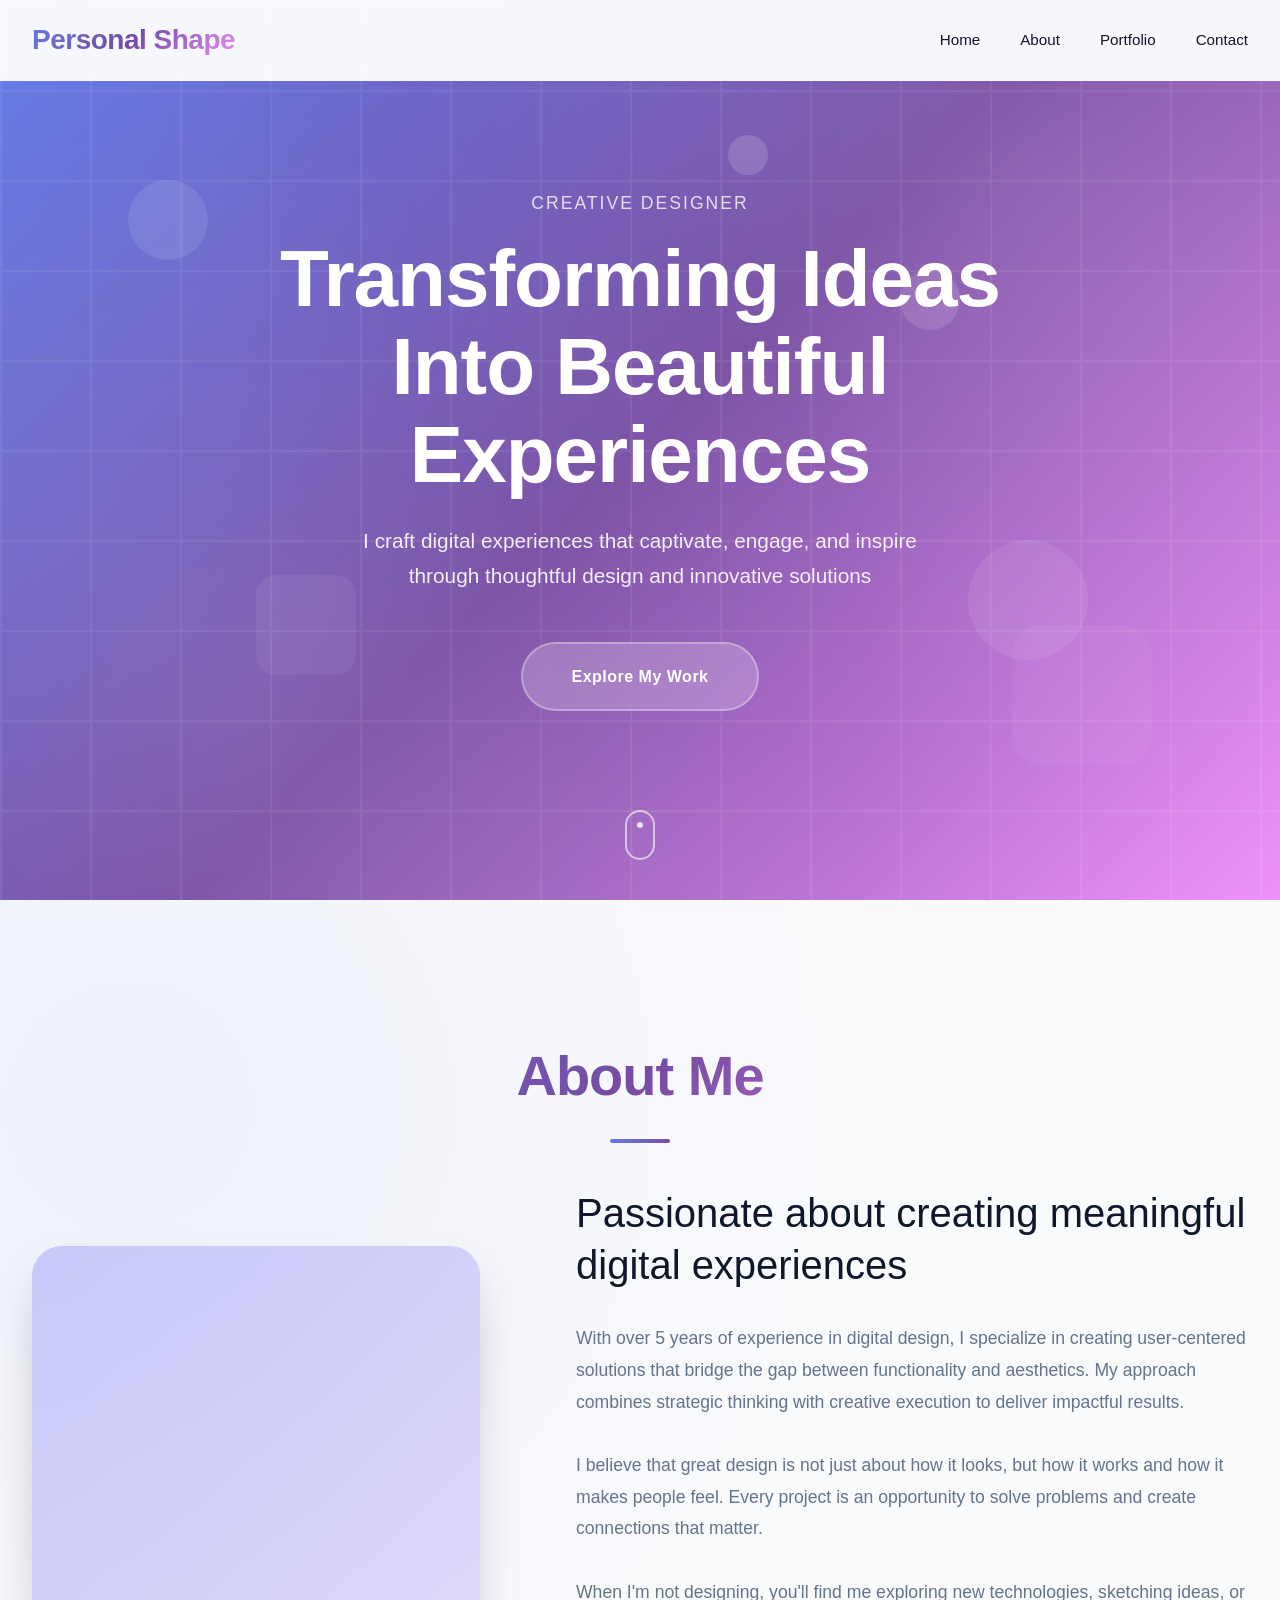
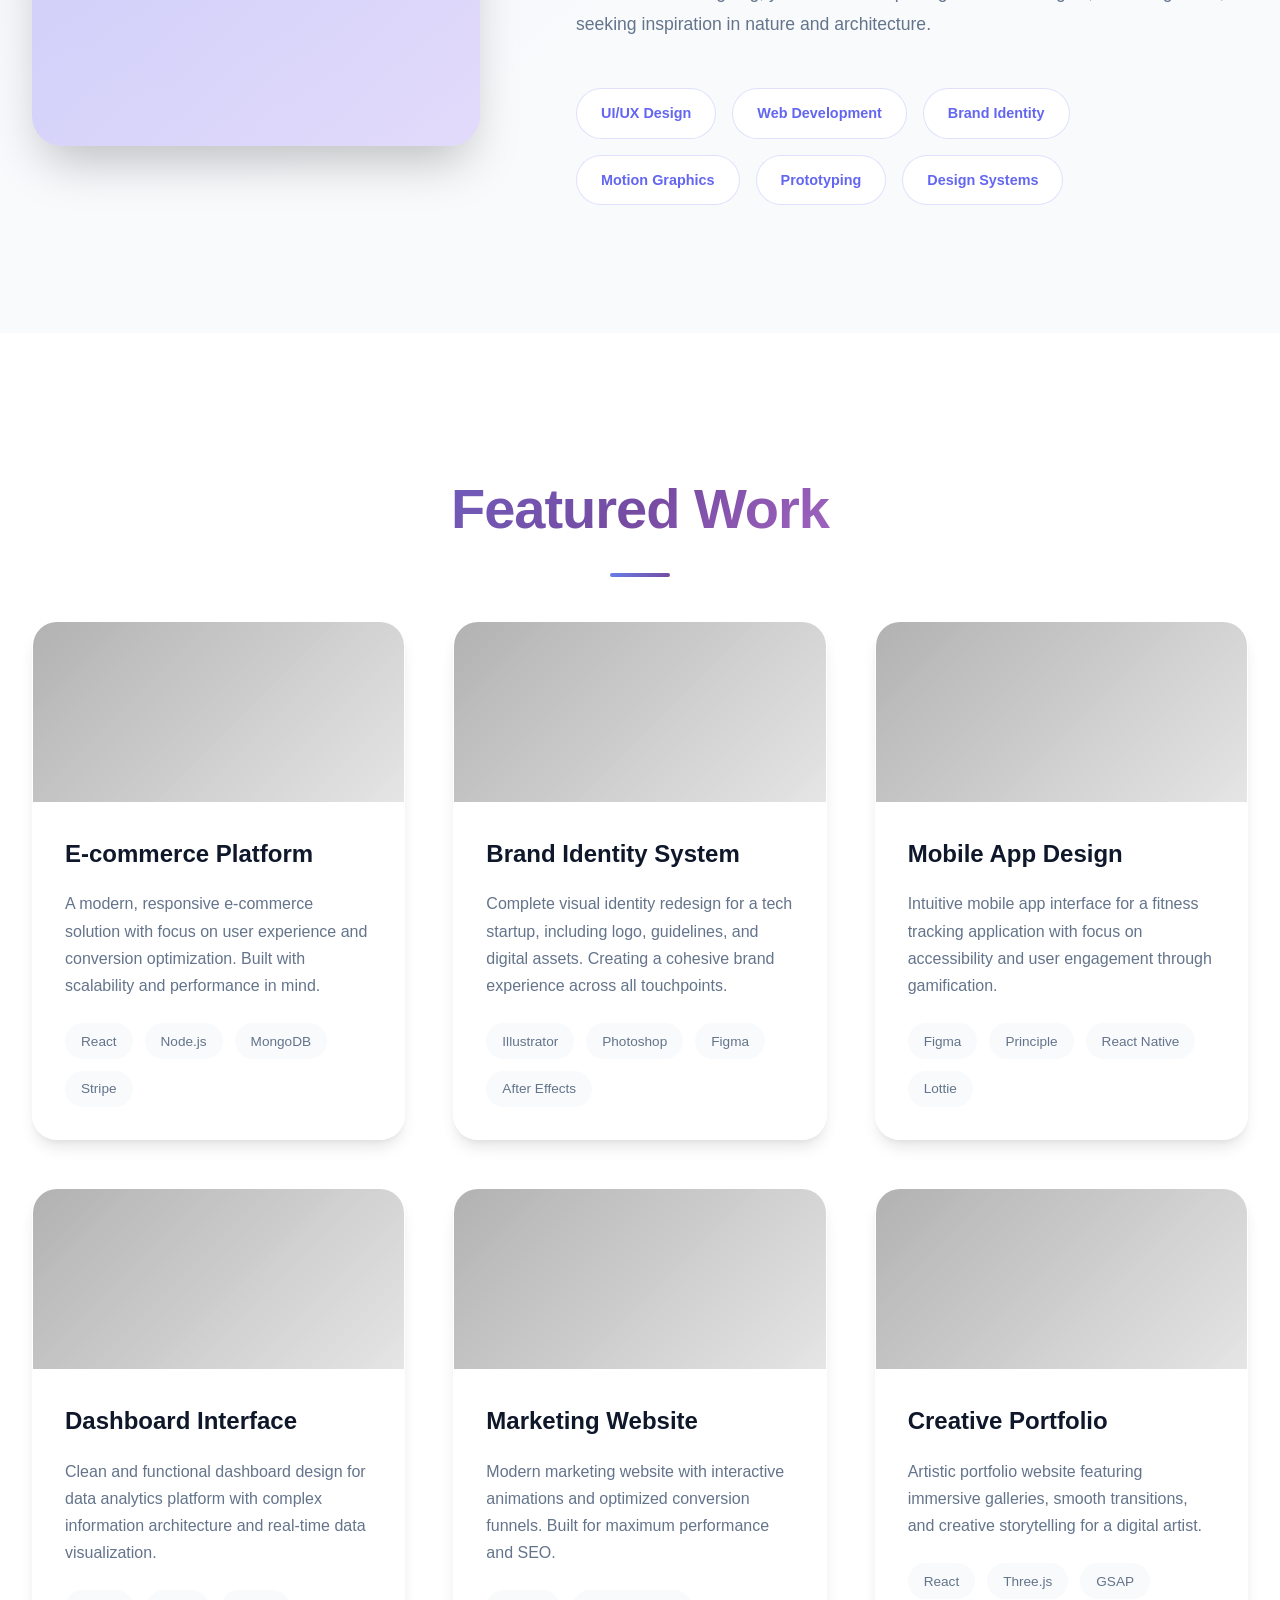
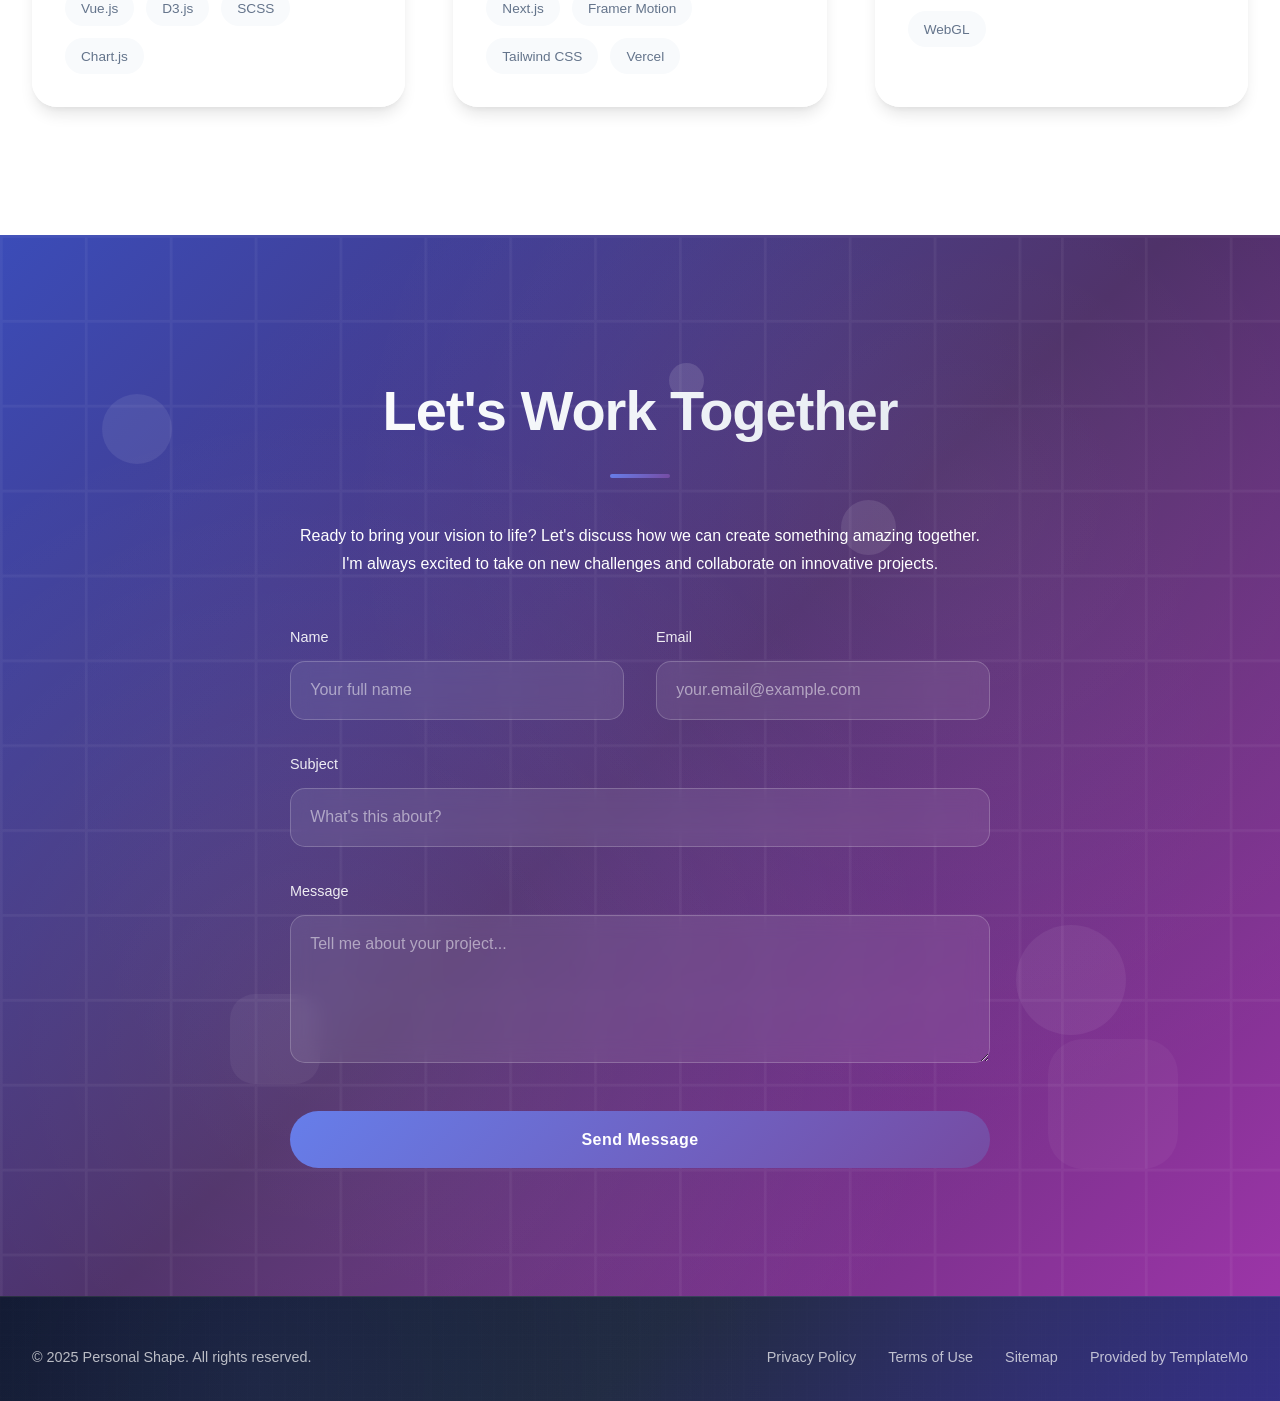
==== index.html @ 099c8a78 "UI Change" ====
<!DOCTYPE html>
<html lang="en">
<head>
    <meta charset="UTF-8">
    <meta name="viewport" content="width=device-width, initial-scale=1.0">
    <title>Personal Shape - Creative Designer</title>
    <link href="personal-style.css" rel="stylesheet">
</head>
<body>
    <!-- Navigation -->
    <nav id="navbar">
        <div class="nav-container">
            <div class="logo">Personal Shape</div>
            <ul class="nav-links">
                <li><a href="#home">Home</a></li>
                <li><a href="#about">About</a></li>
                <li><a href="#portfolio">Portfolio</a></li>
                <li><a href="#contact">Contact</a></li>
            </ul>
            <div class="mobile-menu-toggle" id="mobileMenuToggle">
                <div class="hamburger"></div>
                <div class="hamburger"></div>
                <div class="hamburger"></div>
            </div>
        </div>
    </nav>

    <!-- Mobile Menu -->
    <div class="mobile-menu" id="mobileMenu">
        <ul class="mobile-nav-links">
            <li><a href="#home">Home</a></li>
            <li><a href="#about">About</a></li>
            <li><a href="#portfolio">Portfolio</a></li>
            <li><a href="#contact">Contact</a></li>
        </ul>
    </div>

    <!-- Hero Section -->
    <section id="home" class="hero">
        <div class="floating-shapes">
            <div class="shape shape-1"></div>
            <div class="shape shape-2"></div>
            <div class="shape shape-3"></div>
            <div class="shape shape-4"></div>
            <div class="shape shape-5"></div>
            <div class="shape shape-6"></div>
        </div>
        <div class="hero-content">
            <div class="hero-subtitle">Creative Designer</div>
            <h1>Transforming Ideas Into Beautiful Experiences</h1>
            <p class="subtitle">I craft digital experiences that captivate, engage, and inspire through thoughtful design and innovative solutions</p>
            <a href="#portfolio" class="cta-button">Explore My Work</a>
        </div>
        <div class="scroll-indicator" onclick="document.getElementById('about').scrollIntoView()"></div>
    </section>

    <!-- About Section -->
    <section id="about" class="about">
        <div class="container">
            <h2 class="section-title fade-in">About Me</h2>
            <div class="about-content">
                <div class="about-image slide-in-left"></div>
                <div class="about-text slide-in-right">
                    <h3>Passionate about creating meaningful digital experiences</h3>
                    <p>With over 5 years of experience in digital design, I specialize in creating user-centered solutions that bridge the gap between functionality and aesthetics. My approach combines strategic thinking with creative execution to deliver impactful results.</p>
                    <p>I believe that great design is not just about how it looks, but how it works and how it makes people feel. Every project is an opportunity to solve problems and create connections that matter.</p>
                    <p>When I'm not designing, you'll find me exploring new technologies, sketching ideas, or seeking inspiration in nature and architecture.</p>
                    <div class="skills">
                        <span class="skill-tag">UI/UX Design</span>
                        <span class="skill-tag">Web Development</span>
                        <span class="skill-tag">Brand Identity</span>
                        <span class="skill-tag">Motion Graphics</span>
                        <span class="skill-tag">Prototyping</span>
                        <span class="skill-tag">Design Systems</span>
                    </div>
                </div>
            </div>
        </div>
    </section>

    <!-- Portfolio Section -->
    <section id="portfolio" class="portfolio">
        <div class="container">
            <h2 class="section-title fade-in">Featured Work</h2>
            <div class="portfolio-grid">
                <div class="portfolio-item">
                    <div class="portfolio-image"></div>
                    <div class="portfolio-content">
                        <h4>E-commerce Platform</h4>
                        <p>A modern, responsive e-commerce solution with focus on user experience and conversion optimization. Built with scalability and performance in mind.</p>
                        <div class="portfolio-tech">
                            <span class="tech-tag">React</span>
                            <span class="tech-tag">Node.js</span>
                            <span class="tech-tag">MongoDB</span>
                            <span class="tech-tag">Stripe</span>
                        </div>
                    </div>
                </div>
                <div class="portfolio-item">
                    <div class="portfolio-image"></div>
                    <div class="portfolio-content">
                        <h4>Brand Identity System</h4>
                        <p>Complete visual identity redesign for a tech startup, including logo, guidelines, and digital assets. Creating a cohesive brand experience across all touchpoints.</p>
                        <div class="portfolio-tech">
                            <span class="tech-tag">Illustrator</span>
                            <span class="tech-tag">Photoshop</span>
                            <span class="tech-tag">Figma</span>
                            <span class="tech-tag">After Effects</span>
                        </div>
                    </div>
                </div>
                <div class="portfolio-item">
                    <div class="portfolio-image"></div>
                    <div class="portfolio-content">
                        <h4>Mobile App Design</h4>
                        <p>Intuitive mobile app interface for a fitness tracking application with focus on accessibility and user engagement through gamification.</p>
                        <div class="portfolio-tech">
                            <span class="tech-tag">Figma</span>
                            <span class="tech-tag">Principle</span>
                            <span class="tech-tag">React Native</span>
                            <span class="tech-tag">Lottie</span>
                        </div>
                    </div>
                </div>
                <div class="portfolio-item">
                    <div class="portfolio-image"></div>
                    <div class="portfolio-content">
                        <h4>Dashboard Interface</h4>
                        <p>Clean and functional dashboard design for data analytics platform with complex information architecture and real-time data visualization.</p>
                        <div class="portfolio-tech">
                            <span class="tech-tag">Vue.js</span>
                            <span class="tech-tag">D3.js</span>
                            <span class="tech-tag">SCSS</span>
                            <span class="tech-tag">Chart.js</span>
                        </div>
                    </div>
                </div>
                <div class="portfolio-item">
                    <div class="portfolio-image"></div>
                    <div class="portfolio-content">
                        <h4>Marketing Website</h4>
                        <p>Modern marketing website with interactive animations and optimized conversion funnels. Built for maximum performance and SEO.</p>
                        <div class="portfolio-tech">
                            <span class="tech-tag">Next.js</span>
                            <span class="tech-tag">Framer Motion</span>
                            <span class="tech-tag">Tailwind CSS</span>
                            <span class="tech-tag">Vercel</span>
                        </div>
                    </div>
                </div>
                <div class="portfolio-item">
                    <div class="portfolio-image"></div>
                    <div class="portfolio-content">
                        <h4>Creative Portfolio</h4>
                        <p>Artistic portfolio website featuring immersive galleries, smooth transitions, and creative storytelling for a digital artist.</p>
                        <div class="portfolio-tech">
                            <span class="tech-tag">React</span>
                            <span class="tech-tag">Three.js</span>
                            <span class="tech-tag">GSAP</span>
                            <span class="tech-tag">WebGL</span>
                        </div>
                    </div>
                </div>
            </div>
        </div>
    </section>

    <!-- Contact Section -->
    <section id="contact" class="contact">
        <div class="contact-floating-shapes">
            <div class="contact-shape contact-shape-1"></div>
            <div class="contact-shape contact-shape-2"></div>
            <div class="contact-shape contact-shape-3"></div>
            <div class="contact-shape contact-shape-4"></div>
            <div class="contact-shape contact-shape-5"></div>
            <div class="contact-shape contact-shape-6"></div>
        </div>
        <div class="container">
            <div class="contact-content">
                <h2 class="section-title fade-in">Let's Work Together</h2>
                <p class="fade-in">Ready to bring your vision to life? Let's discuss how we can create something amazing together. I'm always excited to take on new challenges and collaborate on innovative projects.</p>
                <form class="contact-form fade-in">
                    <div class="form-row">
                        <div class="form-group">
                            <label for="name">Name</label>
                            <input type="text" id="name" name="name" placeholder="Your full name" required>
                        </div>
                        <div class="form-group">
                            <label for="email">Email</label>
                            <input type="email" id="email" name="email" placeholder="your.email@example.com" required>
                        </div>
                    </div>
                    <div class="form-group">
                        <label for="subject">Subject</label>
                        <input type="text" id="subject" name="subject" placeholder="What's this about?" required>
                    </div>
                    <div class="form-group">
                        <label for="message">Message</label>
                        <textarea id="message" name="message" rows="6" placeholder="Tell me about your project..." required></textarea>
                    </div>
                    <button type="submit" class="submit-btn">Send Message</button>
                </form>
            </div>
        </div>
    </section>

    <!-- Footer -->
    <footer class="footer">
        <div class="container">
            <div class="footer-content">
                <div class="footer-left">
                    <p>&copy; 2025 Personal Shape. All rights reserved.</p>
                </div>
                <div class="footer-right">
                    <a href="#privacy">Privacy Policy</a>
                    <a href="#terms">Terms of Use</a>
                    <a href="#sitemap">Sitemap</a>
                    <a href="https://templatemo.com" target="_blank" rel="noopener nofollow">Provided by TemplateMo</a>
                </div>
            </div>
        </div>
    </footer>

<script src="personal-javascripts.js"></script>

</body>
</html>
---- personal-style.css ----
@charset "utf-8";
/* CSS Document */

        * {
            margin: 0;
            padding: 0;
            box-sizing: border-box;
        }

        /* Footer */
        .footer {
            background: linear-gradient(135deg, #0f172a 0%, #1e293b 50%, #312e81 100%);
            color: var(--text-light);
            padding: 3rem 0 2rem;
            border-top: 1px solid rgba(255, 255, 255, 0.1);
            position: relative;
            overflow: hidden;
        }

        .footer::before {
            content: '';
            position: absolute;
            top: 0;
            left: 0;
            right: 0;
            bottom: 0;
            background: url('data:image/svg+xml,<svg xmlns="http://www.w3.org/2000/svg" viewBox="0 0 100 100"><defs><pattern id="footer-grid" width="12" height="12" patternUnits="userSpaceOnUse"><path d="M 12 0 L 0 0 0 12" fill="none" stroke="rgba(255,255,255,0.05)" stroke-width="0.5"/></pattern></defs><rect width="100" height="100" fill="url(%23footer-grid)"/></svg>');
            opacity: 0.4;
        }

        .footer::after {
            content: '';
            position: absolute;
            top: 0;
            left: 0;
            right: 0;
            bottom: 0;
            background: radial-gradient(circle at 20% 80%, rgba(99, 102, 241, 0.1) 0%, transparent 50%),
                        radial-gradient(circle at 80% 20%, rgba(139, 92, 246, 0.08) 0%, transparent 50%);
        }

        .footer-content {
            display: flex;
            justify-content: space-between;
            align-items: center;
            flex-wrap: wrap;
            gap: 1rem;
            position: relative;
            z-index: 2;
        }

        .footer-left p {
            color: rgba(255, 255, 255, 0.7);
            font-size: 0.9rem;
            margin: 0;
        }

        .footer-right {
            display: flex;
            gap: 2rem;
            flex-wrap: wrap;
        }

        .footer-right a {
            color: rgba(255, 255, 255, 0.7);
            text-decoration: none;
            font-size: 0.9rem;
            transition: all 0.3s ease;
            position: relative;
        }

        .footer-right a:hover {
            color: var(--text-light);
            transform: translateY(-1px);
        }

        .footer-right a::after {
            content: '';
            position: absolute;
            width: 0;
            height: 1px;
            bottom: -3px;
            left: 0;
            background: var(--primary-color);
            transition: width 0.3s ease;
        }

        .footer-right a:hover::after {
            width: 100%;
        }

        /* Footer Mobile Responsiveness */
        @media (max-width: 768px) {
            .footer-content {
                flex-direction: column;
                text-align: center;
                gap: 1.5rem;
            }

            .footer-right {
                justify-content: center;
                gap: 1.5rem;
            }

            .footer-right a {
                font-size: 0.85rem;
            }
        }

        @media (max-width: 480px) {
            .footer-right {
                flex-direction: column;
                gap: 1rem;
            }
        }

        :root {
            --primary-color: #6366f1;
            --secondary-color: #8b5cf6;
            --accent-color: #f59e0b;
            --accent-pink: #ec4899;
            --accent-cyan: #06b6d4;
            --text-primary: #0f172a;
            --text-secondary: #64748b;
            --text-light: #ffffff;
            --bg-primary: #ffffff;
            --bg-secondary: #f8fafc;
            --bg-dark: #0f172a;
            --bg-card: rgba(255, 255, 255, 0.95);
            --gradient-primary: linear-gradient(135deg, #667eea 0%, #764ba2 100%);
            --gradient-secondary: linear-gradient(135deg, #f093fb 0%, #f5576c 100%);
            --gradient-tertiary: linear-gradient(135deg, #4facfe 0%, #00f2fe 100%);
            --gradient-elegant: linear-gradient(135deg, #667eea 0%, #764ba2 50%, #f093fb 100%);
            --shadow-sm: 0 1px 2px 0 rgba(0, 0, 0, 0.05);
            --shadow-md: 0 4px 6px -1px rgba(0, 0, 0, 0.1), 0 2px 4px -1px rgba(0, 0, 0, 0.06);
            --shadow-lg: 0 10px 15px -3px rgba(0, 0, 0, 0.1), 0 4px 6px -2px rgba(0, 0, 0, 0.05);
            --shadow-xl: 0 20px 25px -5px rgba(0, 0, 0, 0.1), 0 10px 10px -5px rgba(0, 0, 0, 0.04);
            --shadow-2xl: 0 25px 50px -12px rgba(0, 0, 0, 0.25);
            --glass: rgba(255, 255, 255, 0.15);
            --glass-border: rgba(255, 255, 255, 0.2);
        }

        body {
            font-family: 'Segoe UI', 'Roboto', 'Helvetica Neue', 'Arial', sans-serif;
            line-height: 1.7;
            color: var(--text-primary);
            scroll-behavior: smooth;
            overflow-x: hidden;
            background: var(--bg-primary);
        }

        /* Navigation */
        nav {
            position: fixed;
            top: 0;
            width: 100%;
            background: rgba(255, 255, 255, 0.95);
            backdrop-filter: blur(20px);
            z-index: 1000;
            padding: 1rem 0;
            transition: all 0.4s cubic-bezier(0.4, 0, 0.2, 1);
            border-bottom: 1px solid rgba(255, 255, 255, 0.1);
        }

        nav.scrolled {
            background: rgba(255, 255, 255, 0.98);
            box-shadow: var(--shadow-lg);
            padding: 0.75rem 0;
        }

        .nav-container {
            max-width: 1400px;
            margin: 0 auto;
            padding: 0 2rem;
            display: flex;
            justify-content: space-between;
            align-items: center;
        }

        .logo {
            font-family: 'Segoe UI', 'Roboto', 'Helvetica Neue', 'Arial', sans-serif;
            font-size: 1.75rem;
            font-weight: 700;
            background: var(--gradient-elegant);
            -webkit-background-clip: text;
            background-clip: text;
            -webkit-text-fill-color: transparent;
            letter-spacing: -0.5px;
        }

        .nav-links {
            display: flex;
            list-style: none;
            gap: 2.5rem;
            align-items: center;
        }

        .nav-links a {
            text-decoration: none;
            color: var(--text-primary);
            font-weight: 500;
            font-size: 0.95rem;
            transition: all 0.3s cubic-bezier(0.4, 0, 0.2, 1);
            position: relative;
            padding: 0.5rem 0;
        }

        .nav-links a:hover {
            color: var(--primary-color);
            transform: translateY(-1px);
        }

        .nav-links a::after {
            content: '';
            position: absolute;
            width: 0;
            height: 2px;
            bottom: 0;
            left: 50%;
            background: var(--gradient-primary);
            transition: all 0.3s cubic-bezier(0.4, 0, 0.2, 1);
            transform: translateX(-50%);
            border-radius: 1px;
        }

        .nav-links a:hover::after {
            width: 100%;
        }

        /* Mobile Menu */
        .mobile-menu-toggle {
            display: none;
            flex-direction: column;
            cursor: pointer;
            padding: 0.5rem;
            z-index: 1001;
        }

        .hamburger {
            width: 25px;
            height: 3px;
            background: var(--text-primary);
            margin: 3px 0;
            transition: all 0.3s ease;
            border-radius: 1px;
        }

        .mobile-menu-toggle.active .hamburger:nth-child(1) {
            transform: rotate(-45deg) translate(-5px, 6px);
        }

        .mobile-menu-toggle.active .hamburger:nth-child(2) {
            opacity: 0;
        }

        .mobile-menu-toggle.active .hamburger:nth-child(3) {
            transform: rotate(45deg) translate(-5px, -6px);
        }

        .mobile-menu {
            position: fixed;
            top: 0;
            right: -100%;
            width: 100%;
            height: 100vh;
            background: rgba(15, 23, 42, 0.98);
            backdrop-filter: blur(20px);
            display: flex;
            flex-direction: column;
            justify-content: center;
            align-items: center;
            transition: right 0.4s cubic-bezier(0.4, 0, 0.2, 1);
            z-index: 999;
        }

        .mobile-menu.active {
            right: 0;
        }

        .mobile-nav-links {
            list-style: none;
            text-align: center;
        }

        .mobile-nav-links li {
            margin: 2rem 0;
            opacity: 0;
            transform: translateY(30px);
            transition: all 0.4s cubic-bezier(0.4, 0, 0.2, 1);
        }

        .mobile-menu.active .mobile-nav-links li {
            opacity: 1;
            transform: translateY(0);
        }

        .mobile-menu.active .mobile-nav-links li:nth-child(1) { transition-delay: 0.1s; }
        .mobile-menu.active .mobile-nav-links li:nth-child(2) { transition-delay: 0.2s; }
        .mobile-menu.active .mobile-nav-links li:nth-child(3) { transition-delay: 0.3s; }
        .mobile-menu.active .mobile-nav-links li:nth-child(4) { transition-delay: 0.4s; }

        .mobile-nav-links a {
            font-family: 'Segoe UI', 'Roboto', 'Helvetica Neue', 'Arial', sans-serif;
            font-size: 2.5rem;
            font-weight: 500;
            color: var(--text-light);
            text-decoration: none;
            transition: all 0.3s ease;
            background: var(--gradient-elegant);
            -webkit-background-clip: text;
            background-clip: text;
            -webkit-text-fill-color: transparent;
        }

        .mobile-nav-links a:hover {
            transform: scale(1.05);
        }

        /* Hero Section */
        .hero {
            height: 100vh;
            display: flex;
            align-items: center;
            justify-content: center;
            background: var(--gradient-elegant);
            position: relative;
            overflow: hidden;
        }

        .hero::before {
            content: '';
            position: absolute;
            top: 0;
            left: 0;
            right: 0;
            bottom: 0;
            background: url('data:image/svg+xml,<svg xmlns="http://www.w3.org/2000/svg" viewBox="0 0 100 100"><defs><pattern id="grid" width="10" height="10" patternUnits="userSpaceOnUse"><path d="M 10 0 L 0 0 0 10" fill="none" stroke="rgba(255,255,255,0.1)" stroke-width="0.5"/></pattern></defs><rect width="100" height="100" fill="url(%23grid)"/></svg>');
            animation: float 25s ease-in-out infinite;
            opacity: 0.7;
        }

        .hero::after {
            content: '';
            position: absolute;
            top: 0;
            left: 0;
            right: 0;
            bottom: 0;
            background: radial-gradient(circle at 20% 80%, rgba(255, 255, 255, 0.1) 0%, transparent 50%),
                        radial-gradient(circle at 80% 20%, rgba(255, 255, 255, 0.1) 0%, transparent 50%);
            animation: pulse 4s ease-in-out infinite alternate;
        }

        /* Floating Shapes */
        .floating-shapes {
            position: absolute;
            top: 0;
            left: 0;
            width: 100%;
            height: 100%;
            pointer-events: none;
            z-index: 1;
        }

        .shape {
            position: absolute;
            background: rgba(255, 255, 255, 0.1);
            border-radius: 50%;
        }

        .shape-1 {
            width: 80px;
            height: 80px;
            top: 20%;
            left: 10%;
            animation: floatShape1 20s ease-in-out infinite;
        }

        .shape-2 {
            width: 120px;
            height: 120px;
            top: 60%;
            right: 15%;
            background: rgba(255, 255, 255, 0.08);
            animation: floatShape2 25s ease-in-out infinite reverse;
        }

        .shape-3 {
            width: 60px;
            height: 60px;
            top: 30%;
            right: 25%;
            background: rgba(255, 255, 255, 0.12);
            animation: floatShape3 18s ease-in-out infinite;
        }

        .shape-4 {
            width: 100px;
            height: 100px;
            bottom: 25%;
            left: 20%;
            background: rgba(255, 255, 255, 0.06);
            border-radius: 20px;
            animation: floatShape4 22s ease-in-out infinite;
        }

        .shape-5 {
            width: 40px;
            height: 40px;
            top: 15%;
            right: 40%;
            background: rgba(255, 255, 255, 0.15);
            animation: floatShape5 16s ease-in-out infinite reverse;
        }

        .shape-6 {
            width: 140px;
            height: 140px;
            bottom: 15%;
            right: 10%;
            background: rgba(255, 255, 255, 0.04);
            border-radius: 30px;
            animation: floatShape6 28s ease-in-out infinite;
        }

        @keyframes floatShape1 {
            0%, 100% { transform: translateY(0px) translateX(0px) rotate(0deg); }
            25% { transform: translateY(-30px) translateX(20px) rotate(90deg); }
            50% { transform: translateY(-15px) translateX(-10px) rotate(180deg); }
            75% { transform: translateY(-40px) translateX(15px) rotate(270deg); }
        }

        @keyframes floatShape2 {
            0%, 100% { transform: translateY(0px) translateX(0px) scale(1); }
            33% { transform: translateY(25px) translateX(-20px) scale(1.1); }
            66% { transform: translateY(-20px) translateX(25px) scale(0.9); }
        }

        @keyframes floatShape3 {
            0%, 100% { transform: translateY(0px) translateX(0px) rotate(0deg); }
            50% { transform: translateY(-25px) translateX(-30px) rotate(180deg); }
        }

        @keyframes floatShape4 {
            0%, 100% { transform: translateY(0px) translateX(0px) rotate(0deg); }
            25% { transform: translateY(20px) translateX(-15px) rotate(45deg); }
            50% { transform: translateY(-10px) translateX(30px) rotate(90deg); }
            75% { transform: translateY(15px) translateX(-20px) rotate(135deg); }
        }

        @keyframes floatShape5 {
            0%, 100% { transform: translateY(0px) translateX(0px) scale(1); }
            50% { transform: translateY(-35px) translateX(20px) scale(1.2); }
        }

        @keyframes floatShape6 {
            0%, 100% { transform: translateY(0px) translateX(0px) rotate(0deg); }
            33% { transform: translateY(-15px) translateX(10px) rotate(60deg); }
            66% { transform: translateY(10px) translateX(-25px) rotate(120deg); }
        }

        @keyframes float {
            0%, 100% { transform: translateY(0px) rotate(0deg); }
            50% { transform: translateY(-20px) rotate(1deg); }
        }

        @keyframes pulse {
            0% { opacity: 0.5; }
            100% { opacity: 0.8; }
        }

        .hero-content {
            text-align: center;
            color: var(--text-light);
            z-index: 2;
            position: relative;
            max-width: 900px;
            padding: 0 2rem;
        }

        .hero-subtitle {
            font-size: 1.1rem;
            font-weight: 500;
            letter-spacing: 2px;
            text-transform: uppercase;
            opacity: 0;
            transform: translateY(30px);
            animation: fadeInUp 1s ease 0.2s forwards;
            margin-bottom: 1rem;
            color: rgba(255, 255, 255, 0.8);
        }

        .hero h1 {
            font-family: 'Segoe UI', 'Roboto', 'Helvetica Neue', 'Arial', sans-serif;
            font-size: 5rem;
            font-weight: 700;
            margin-bottom: 1.5rem;
            opacity: 0;
            transform: translateY(30px);
            animation: fadeInUp 1s ease 0.4s forwards;
            line-height: 1.1;
            letter-spacing: -1px;
        }

        .hero .subtitle {
            font-size: 1.3rem;
            margin-bottom: 3rem;
            opacity: 0;
            transform: translateY(30px);
            animation: fadeInUp 1s ease 0.6s forwards;
            color: rgba(255, 255, 255, 0.9);
            font-weight: 400;
            max-width: 600px;
            margin-left: auto;
            margin-right: auto;
        }

        .cta-button {
            display: inline-block;
            padding: 1.2rem 3rem;
            background: rgba(255, 255, 255, 0.2);
            color: var(--text-light);
            text-decoration: none;
            border-radius: 50px;
            font-weight: 600;
            font-size: 1rem;
            transform: translateY(30px);
            opacity: 0;
            animation: fadeInUp 1s ease 0.8s forwards;
            transition: all 0.4s cubic-bezier(0.4, 0, 0.2, 1);
            border: 2px solid rgba(255, 255, 255, 0.3);
            backdrop-filter: blur(10px);
            letter-spacing: 0.5px;
        }

        .cta-button:hover {
            transform: translateY(-3px);
            background: rgba(255, 255, 255, 0.25);
            box-shadow: 0 20px 40px rgba(0, 0, 0, 0.2);
            border-color: rgba(255, 255, 255, 0.4);
        }

        @keyframes fadeInUp {
            to {
                opacity: 1;
                transform: translateY(0);
            }
        }

        /* Scroll Indicator */
        .scroll-indicator {
            position: absolute;
            bottom: 40px;
            left: 50%;
            transform: translateX(-50%);
            width: 30px;
            height: 50px;
            border: 2px solid rgba(255, 255, 255, 0.6);
            border-radius: 25px;
            cursor: pointer;
            transition: all 0.3s ease;
        }

        .scroll-indicator:hover {
            border-color: rgba(255, 255, 255, 0.9);
        }

        .scroll-indicator::before {
            content: '';
            position: absolute;
            top: 10px;
            left: 50%;
            width: 6px;
            height: 6px;
            background: rgba(255, 255, 255, 0.8);
            border-radius: 50%;
            transform: translateX(-50%);
            animation: scroll 2s infinite;
        }

        @keyframes scroll {
            0% { transform: translateX(-50%) translateY(0); opacity: 1; }
            100% { transform: translateX(-50%) translateY(20px); opacity: 0; }
        }

        /* Section Styles */
        section {
            padding: 8rem 0;
        }

        .container {
            max-width: 1400px;
            margin: 0 auto;
            padding: 0 2rem;
        }

        .section-title {
            text-align: center;
            font-family: 'Segoe UI', 'Roboto', 'Helvetica Neue', 'Arial', sans-serif;
            font-size: 3.5rem;
            font-weight: 600;
            margin-bottom: 4rem;
            background: var(--gradient-elegant);
            -webkit-background-clip: text;
            background-clip: text;
            -webkit-text-fill-color: transparent;
            letter-spacing: -1px;
            position: relative;
        }

        .section-title::after {
            content: '';
            position: absolute;
            width: 60px;
            height: 4px;
            background: var(--gradient-primary);
            bottom: -20px;
            left: 50%;
            transform: translateX(-50%);
            border-radius: 2px;
        }

        /* About Section */
        .about {
            background: var(--bg-secondary);
            position: relative;
        }

        .about::before {
            content: '';
            position: absolute;
            top: 0;
            left: 0;
            right: 0;
            bottom: 0;
            background: radial-gradient(circle at 10% 20%, rgba(99, 102, 241, 0.05) 0%, transparent 50%);
        }

        .about-content {
            display: grid;

            grid-template-columns: 1fr 1.5fr;
            gap: 6rem;
            align-items: center;
            position: relative;
        }

        .about-image {
            width: 100%;
            height: 500px;
            background: url('images/smiling-girl-computer-desktop.jpg') center/cover;
            border-radius: 30px;
            position: relative;
            overflow: hidden;
            box-shadow: var(--shadow-2xl);
            transform: rotate(-2deg);
            transition: transform 0.4s ease;
        }

        .about-image:hover {
            transform: rotate(0deg) scale(1.02);
        }

        .about-image::before {
            content: '';
            position: absolute;
            top: 0;
            left: 0;
            right: 0;
            bottom: 0;
            background: linear-gradient(135deg, rgba(99, 102, 241, 0.3) 0%, rgba(139, 92, 246, 0.2) 100%);
            transition: opacity 0.3s ease;
        }

        .about-image:hover::before {
            opacity: 0.7;
        }

        .about-image::after {

        }

        .about-text h3 {
            font-family: 'Segoe UI', 'Roboto', 'Helvetica Neue', 'Arial', sans-serif;
            font-size: 2.5rem;
            margin-bottom: 2rem;
            color: var(--text-primary);
            font-weight: 500;
            line-height: 1.3;
        }

        .about-text p {
            font-size: 1.1rem;
            color: var(--text-secondary);
            margin-bottom: 2rem;
            line-height: 1.8;
        }

        .skills {
            display: flex;
            gap: 1rem;
            flex-wrap: wrap;
            margin-top: 3rem;
        }

        .skill-tag {
            padding: 0.75rem 1.5rem;
            background: var(--bg-card);
            color: var(--primary-color);
            border-radius: 30px;
            font-size: 0.9rem;
            font-weight: 600;
            border: 1px solid rgba(99, 102, 241, 0.2);
            transition: all 0.3s ease;
            backdrop-filter: blur(10px);
        }

        .skill-tag:hover {
            background: var(--primary-color);
            color: var(--text-light);
            transform: translateY(-2px);
            box-shadow: var(--shadow-lg);
        }

        /* Portfolio Section */
        .portfolio {
            background: var(--bg-primary);
        }

        .portfolio-grid {
            display: grid;
            grid-template-columns: repeat(3, 1fr);
            gap: 3rem;
            margin-top: 2rem;
        }

        .portfolio-item {
            background: var(--bg-card);
            border-radius: 25px;
            overflow: hidden;
            box-shadow: var(--shadow-lg);
            transition: all 0.4s cubic-bezier(0.4, 0, 0.2, 1);
            transform: translateY(20px);
            opacity: 0;
            border: 1px solid rgba(255, 255, 255, 0.2);
            backdrop-filter: blur(10px);
        }

        .portfolio-item.animate {
            transform: translateY(0);
            opacity: 1;
        }

        .portfolio-item:hover {
            transform: translateY(-15px);
            box-shadow: var(--shadow-2xl);
        }

        .portfolio-image {
            width: 100%;
            height: 180px;
            background: var(--gradient-primary);
            position: relative;
            overflow: hidden;
            background-size: cover;
            background-position: center;
        }

        .portfolio-item:nth-child(1) .portfolio-image {
            background-image: url('images/working-business-women.jpg');
        }

        .portfolio-item:nth-child(2) .portfolio-image {
            background-image: url('images/computer-desk-stickers.jpg');
        }

        .portfolio-item:nth-child(3) .portfolio-image {
            background-image: url('images/curved-display-pinky-girl.jpg');
        }

        .portfolio-item:nth-child(4) .portfolio-image {
            background-image: url('images/dashboard-interfaces-transparent-displays.jpg');
        }

        .portfolio-item:nth-child(5) .portfolio-image {
            background-image: url('images/marketing-strategy-women.jpg');
        }

        .portfolio-item:nth-child(6) .portfolio-image {
            background-image: url('images/portfolio-website-girl.jpg');
        }

        .portfolio-image::before {
            content: '';
            position: absolute;
            top: 0;
            left: 0;
            right: 0;
            bottom: 0;
            background: linear-gradient(135deg, rgba(0, 0, 0, 0.3) 0%, rgba(0, 0, 0, 0.1) 100%);
            transition: all 0.3s ease;
        }

        .portfolio-item:hover .portfolio-image::before {
            background: linear-gradient(135deg, rgba(99, 102, 241, 0.4) 0%, rgba(139, 92, 246, 0.3) 100%);
        }

        .portfolio-content {
            padding: 2rem;
        }

        .portfolio-content h4 {
            font-family: 'Segoe UI', 'Roboto', 'Helvetica Neue', 'Arial', sans-serif;
            font-size: 1.5rem;
            margin-bottom: 1rem;
            color: var(--text-primary);
            font-weight: 600;
        }

        .portfolio-content p {
            color: var(--text-secondary);
            margin-bottom: 1.5rem;
            line-height: 1.7;
        }

        .portfolio-tech {
            display: flex;
            gap: 0.75rem;
            flex-wrap: wrap;
        }

        .tech-tag {
            padding: 0.4rem 1rem;
            background: var(--bg-secondary);
            color: var(--text-secondary);
            border-radius: 20px;
            font-size: 0.85rem;
            font-weight: 500;
            transition: all 0.3s ease;
        }

        .tech-tag:hover {
            background: var(--primary-color);
            color: var(--text-light);
        }

        /* Contact Section */
        .contact {
            background: linear-gradient(135deg, #3b4cb8 0%, #4a2c65 50%, #9c35a8 100%);
            color: var(--text-light);
            position: relative;
            overflow: hidden;
        }

        .contact::before {
            content: '';
            position: absolute;
            top: 0;
            left: 0;
            right: 0;
            bottom: 0;
            background: url('data:image/svg+xml,<svg xmlns="http://www.w3.org/2000/svg" viewBox="0 0 100 100"><defs><pattern id="contact-grid" width="8" height="8" patternUnits="userSpaceOnUse"><path d="M 8 0 L 0 0 0 8" fill="none" stroke="rgba(255,255,255,0.08)" stroke-width="0.5"/></pattern></defs><rect width="100" height="100" fill="url(%23contact-grid)"/></svg>');
            animation: contactFloat 30s ease-in-out infinite;
            opacity: 0.6;
        }

        .contact::after {
            content: '';
            position: absolute;
            top: 0;
            left: 0;
            right: 0;
            bottom: 0;
            background: radial-gradient(circle at 25% 75%, rgba(255, 255, 255, 0.08) 0%, transparent 50%),
                        radial-gradient(circle at 75% 25%, rgba(255, 255, 255, 0.06) 0%, transparent 50%),
                        radial-gradient(circle at 50% 50%, rgba(139, 92, 246, 0.1) 0%, transparent 70%);
            animation: contactPulse 6s ease-in-out infinite alternate;
        }

        /* Contact Floating Shapes */
        .contact-floating-shapes {
            position: absolute;
            top: 0;
            left: 0;
            width: 100%;
            height: 100%;
            pointer-events: none;
            z-index: 1;
        }

        .contact-shape {
            position: absolute;
            background: rgba(255, 255, 255, 0.08);
            border-radius: 50%;
        }

        .contact-shape-1 {
            width: 70px;
            height: 70px;
            top: 15%;
            left: 8%;
            animation: contactFloatShape1 24s ease-in-out infinite;
        }

        .contact-shape-2 {
            width: 110px;
            height: 110px;
            top: 65%;
            right: 12%;
            background: rgba(255, 255, 255, 0.06);
            animation: contactFloatShape2 28s ease-in-out infinite reverse;
        }

        .contact-shape-3 {
            width: 55px;
            height: 55px;
            top: 25%;
            right: 30%;
            background: rgba(255, 255, 255, 0.1);
            animation: contactFloatShape3 20s ease-in-out infinite;
        }

        .contact-shape-4 {
            width: 90px;
            height: 90px;
            bottom: 20%;
            left: 18%;
            background: rgba(255, 255, 255, 0.05);
            border-radius: 25px;
            animation: contactFloatShape4 26s ease-in-out infinite;
        }

        .contact-shape-5 {
            width: 35px;
            height: 35px;
            top: 12%;
            right: 45%;
            background: rgba(255, 255, 255, 0.12);
            animation: contactFloatShape5 18s ease-in-out infinite reverse;
        }

        .contact-shape-6 {
            width: 130px;
            height: 130px;
            bottom: 12%;
            right: 8%;
            background: rgba(255, 255, 255, 0.04);
            border-radius: 35px;
            animation: contactFloatShape6 32s ease-in-out infinite;
        }

        @keyframes contactFloatShape1 {
            0%, 100% { transform: translateY(0px) translateX(0px) rotate(0deg); }
            25% { transform: translateY(-25px) translateX(15px) rotate(90deg); }
            50% { transform: translateY(-10px) translateX(-8px) rotate(180deg); }
            75% { transform: translateY(-35px) translateX(12px) rotate(270deg); }
        }

        @keyframes contactFloatShape2 {
            0%, 100% { transform: translateY(0px) translateX(0px) scale(1); }
            33% { transform: translateY(20px) translateX(-15px) scale(1.05); }
            66% { transform: translateY(-15px) translateX(20px) scale(0.95); }
        }

        @keyframes contactFloatShape3 {
            0%, 100% { transform: translateY(0px) translateX(0px) rotate(0deg); }
            50% { transform: translateY(-20px) translateX(-25px) rotate(180deg); }
        }

        @keyframes contactFloatShape4 {
            0%, 100% { transform: translateY(0px) translateX(0px) rotate(0deg); }
            25% { transform: translateY(15px) translateX(-12px) rotate(30deg); }
            50% { transform: translateY(-8px) translateX(25px) rotate(60deg); }
            75% { transform: translateY(12px) translateX(-18px) rotate(90deg); }
        }

        @keyframes contactFloatShape5 {
            0%, 100% { transform: translateY(0px) translateX(0px) scale(1); }
            50% { transform: translateY(-30px) translateX(15px) scale(1.15); }
        }

        @keyframes contactFloatShape6 {
            0%, 100% { transform: translateY(0px) translateX(0px) rotate(0deg); }
            33% { transform: translateY(-12px) translateX(8px) rotate(45deg); }
            66% { transform: translateY(8px) translateX(-20px) rotate(90deg); }
        }

        @keyframes contactFloat {
            0%, 100% { transform: translateY(0px) rotate(0deg); }
            33% { transform: translateY(-15px) rotate(0.5deg); }
            66% { transform: translateY(-10px) rotate(-0.5deg); }
        }

        @keyframes contactPulse {
            0% { opacity: 0.4; }
            100% { opacity: 0.7; }
        }

        .contact-content {
            text-align: center;
            max-width: 700px;
            margin: 0 auto;
            position: relative;
            z-index: 10;
        }

        .contact .section-title {
            color: var(--text-light);
            background: linear-gradient(135deg, #ffffff 0%, #e2e8f0 100%);
            -webkit-background-clip: text;
            background-clip: text;
            -webkit-text-fill-color: transparent;
        }

        .contact-form {
            display: grid;
            gap: 2rem;
            margin-top: 3rem;
        }

        .form-row {
            display: grid;
            grid-template-columns: 1fr 1fr;
            gap: 2rem;
        }

        .form-group {
            display: grid;
            gap: 0.75rem;
            text-align: left;
        }

        .form-group label {
            font-weight: 500;
            color: rgba(255, 255, 255, 0.9);
            font-size: 0.9rem;
        }

        .form-group input,
        .form-group textarea {
            padding: 1.2rem;
            border: 1px solid rgba(255, 255, 255, 0.2);
            border-radius: 15px;
            background: rgba(255, 255, 255, 0.08);
            color: var(--text-light);
            font-family: 'Segoe UI', 'Roboto', 'Helvetica Neue', 'Arial', sans-serif;
            font-size: 1rem;
            font-weight: 400;
            transition: all 0.3s cubic-bezier(0.4, 0, 0.2, 1);
            backdrop-filter: blur(10px);
            resize: vertical;
        }

        .form-group input:focus,
        .form-group textarea:focus {
            outline: none;
            background: rgba(255, 255, 255, 0.12);
            border-color: var(--primary-color);
            box-shadow: 0 0 0 3px rgba(99, 102, 241, 0.1);
        }

        .form-group input::placeholder,
        .form-group textarea::placeholder {
            color: rgba(255, 255, 255, 0.5);
        }

        .submit-btn {
            padding: 1.2rem 3rem;
            background: var(--gradient-primary);
            color: var(--text-light);
            border: none;
            border-radius: 50px;
            font-size: 1rem;
            font-weight: 600;
            cursor: pointer;
            transition: all 0.4s cubic-bezier(0.4, 0, 0.2, 1);
            margin-top: 1rem;
            letter-spacing: 0.5px;
        }

        .submit-btn:hover {
            transform: translateY(-3px);
            box-shadow: 0 20px 40px rgba(99, 102, 241, 0.3);
        }

        /* Animation Classes */
        .fade-in {
            opacity: 0;
            transform: translateY(40px);
            transition: all 0.8s cubic-bezier(0.4, 0, 0.2, 1);
        }

        .fade-in.animate {
            opacity: 1;
            transform: translateY(0);
        }

        .slide-in-left {
            opacity: 0;
            transform: translateX(-60px);
            transition: all 0.8s cubic-bezier(0.4, 0, 0.2, 1);
        }

        .slide-in-left.animate {
            opacity: 1;
            transform: translateX(0);
        }

        .slide-in-right {
            opacity: 0;
            transform: translateX(60px);
            transition: all 0.8s cubic-bezier(0.4, 0, 0.2, 1);
        }

        .slide-in-right.animate {
            opacity: 1;
            transform: translateX(0);
        }

        /* Mobile Responsiveness */
        @media (max-width: 1024px) {
            .portfolio-grid {
                grid-template-columns: repeat(2, 1fr);
                gap: 2rem;
            }

            .about-content {
                grid-template-columns: 1fr;
                gap: 4rem;
            }

            .hero h1 {
                font-size: 4rem;
            }
        }

        @media (max-width: 768px) {
            .nav-links {
                display: none;
            }

            .mobile-menu-toggle {
                display: flex;
            }

            .hero h1 {
                font-size: 3rem;
            }

            .hero .subtitle {
                font-size: 1.1rem;
            }

            .section-title {
                font-size: 2.5rem;
            }

            .portfolio-grid {
                grid-template-columns: 1fr;
            }

            .container {
                padding: 0 1.5rem;
            }

            section {
                padding: 5rem 0;
            }

            .form-row {
                grid-template-columns: 1fr;
                gap: 1.5rem;
            }

            .about-text h3 {
                font-size: 2rem;
            }

            .skills {
                margin-top: 2rem;
            }
        }

        @media (max-width: 480px) {
            .hero h1 {
                font-size: 2.5rem;
            }

            .section-title {
                font-size: 2rem;
            }

            .nav-container {
                padding: 0 1rem;
            }

            .container {
                padding: 0 1rem;
            }
        }
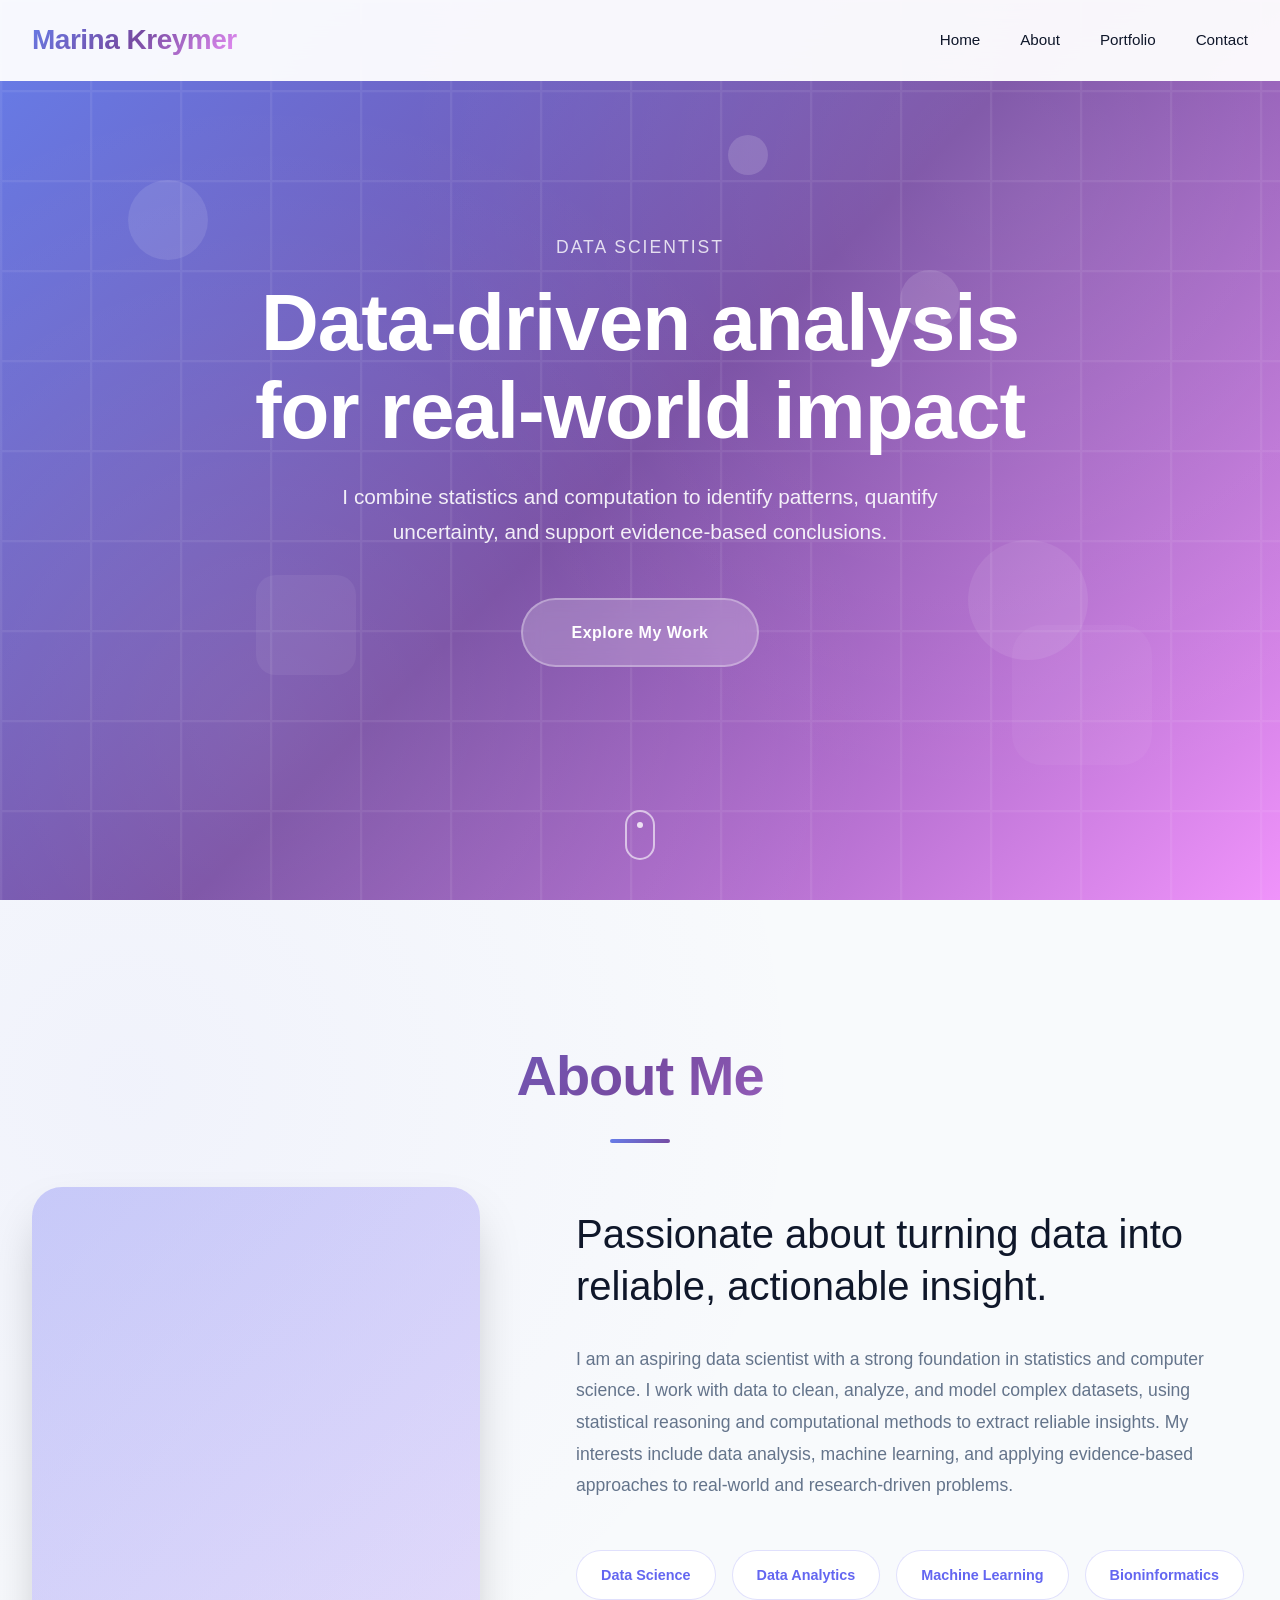
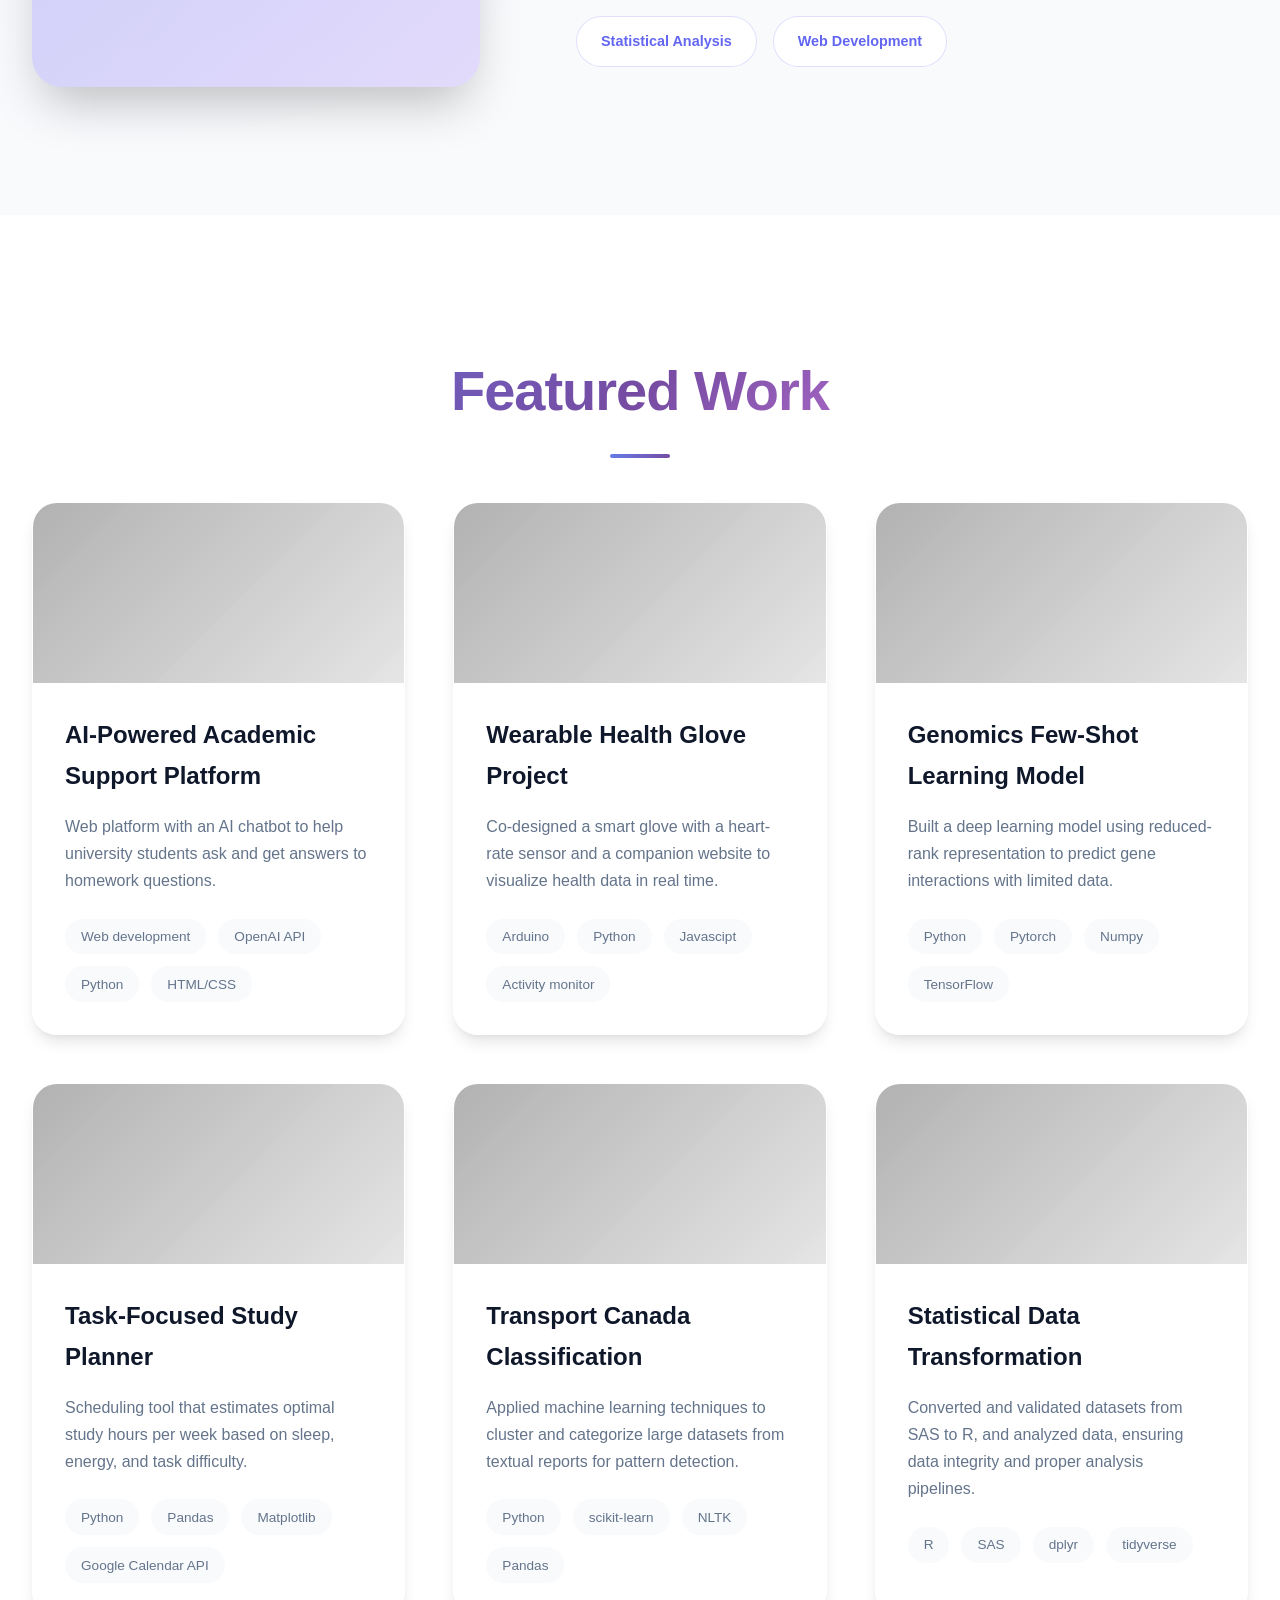
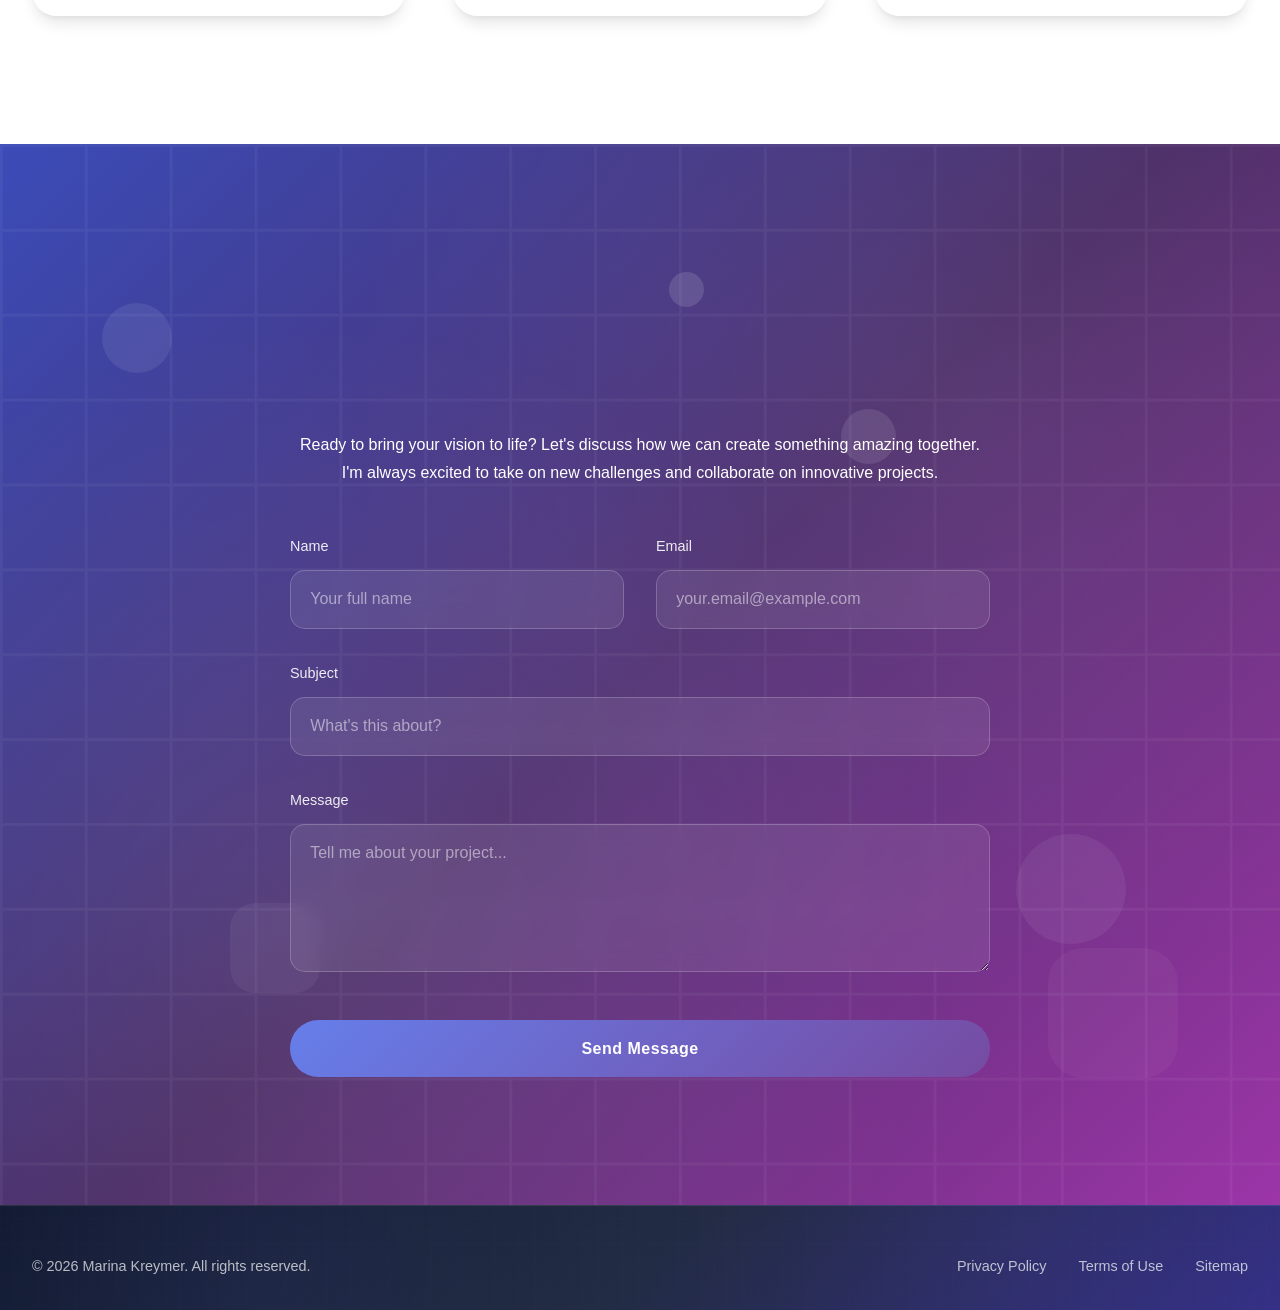
==== commit ffaa9bb6: "Update index.html" ====
--- a/index.html
+++ b/index.html
@@ -3,14 +3,14 @@
 <head>
     <meta charset="UTF-8">
     <meta name="viewport" content="width=device-width, initial-scale=1.0">
-    <title>Personal Shape - Creative Designer</title>
+    <title>About me - Data Scientist</title>
     <link href="personal-style.css" rel="stylesheet">
 </head>
 <body>
     <!-- Navigation -->
     <nav id="navbar">
         <div class="nav-container">
-            <div class="logo">Personal Shape</div>
+            <div class="logo">Marina Kreymer</div>
             <ul class="nav-links">
                 <li><a href="#home">Home</a></li>
                 <li><a href="#about">About</a></li>
@@ -46,9 +46,10 @@
             <div class="shape shape-6"></div>
         </div>
         <div class="hero-content">
-            <div class="hero-subtitle">Creative Designer</div>
-            <h1>Transforming Ideas Into Beautiful Experiences</h1>
-            <p class="subtitle">I craft digital experiences that captivate, engage, and inspire through thoughtful design and innovative solutions</p>
+            <div class="hero-subtitle">Data Scientist</div>
+            <h1>Data-driven analysis for real-world impact</h1>
+            <p class="subtitle">I combine statistics and computation to identify patterns, 
+                quantify uncertainty, and support evidence-based conclusions.</p>
             <a href="#portfolio" class="cta-button">Explore My Work</a>
         </div>
         <div class="scroll-indicator" onclick="document.getElementById('about').scrollIntoView()"></div>
@@ -61,17 +62,18 @@
             <div class="about-content">
                 <div class="about-image slide-in-left"></div>
                 <div class="about-text slide-in-right">
-                    <h3>Passionate about creating meaningful digital experiences</h3>
-                    <p>With over 5 years of experience in digital design, I specialize in creating user-centered solutions that bridge the gap between functionality and aesthetics. My approach combines strategic thinking with creative execution to deliver impactful results.</p>
-                    <p>I believe that great design is not just about how it looks, but how it works and how it makes people feel. Every project is an opportunity to solve problems and create connections that matter.</p>
-                    <p>When I'm not designing, you'll find me exploring new technologies, sketching ideas, or seeking inspiration in nature and architecture.</p>
+                    <h3>Passionate about turning data into reliable, actionable insight.</h3>
+                    <p>I am an aspiring data scientist with a strong foundation in statistics and computer science. 
+                I work with data to clean, analyze, and model complex datasets, using statistical reasoning and computational 
+                methods to extract reliable insights. My interests include data analysis, machine learning, and applying 
+                evidence-based approaches to real-world and research-driven problems.</p>
                     <div class="skills">
-                        <span class="skill-tag">UI/UX Design</span>
+                        <span class="skill-tag">Data Science</span>
+                        <span class="skill-tag">Data Analytics</span>
+                        <span class="skill-tag">Machine Learning</span>
+                        <span class="skill-tag">Bioninformatics</span>
+                        <span class="skill-tag">Statistical Analysis</span>
                         <span class="skill-tag">Web Development</span>
-                        <span class="skill-tag">Brand Identity</span>
-                        <span class="skill-tag">Motion Graphics</span>
-                        <span class="skill-tag">Prototyping</span>
-                        <span class="skill-tag">Design Systems</span>
                     </div>
                 </div>
             </div>
@@ -86,78 +88,78 @@
                 <div class="portfolio-item">
                     <div class="portfolio-image"></div>
                     <div class="portfolio-content">
-                        <h4>E-commerce Platform</h4>
-                        <p>A modern, responsive e-commerce solution with focus on user experience and conversion optimization. Built with scalability and performance in mind.</p>
-                        <div class="portfolio-tech">
-                            <span class="tech-tag">React</span>
-                            <span class="tech-tag">Node.js</span>
-                            <span class="tech-tag">MongoDB</span>
-                            <span class="tech-tag">Stripe</span>
-                        </div>
-                    </div>
-                </div>
-                <div class="portfolio-item">
-                    <div class="portfolio-image"></div>
-                    <div class="portfolio-content">
-                        <h4>Brand Identity System</h4>
-                        <p>Complete visual identity redesign for a tech startup, including logo, guidelines, and digital assets. Creating a cohesive brand experience across all touchpoints.</p>
-                        <div class="portfolio-tech">
-                            <span class="tech-tag">Illustrator</span>
-                            <span class="tech-tag">Photoshop</span>
-                            <span class="tech-tag">Figma</span>
-                            <span class="tech-tag">After Effects</span>
-                        </div>
-                    </div>
-                </div>
-                <div class="portfolio-item">
-                    <div class="portfolio-image"></div>
-                    <div class="portfolio-content">
-                        <h4>Mobile App Design</h4>
-                        <p>Intuitive mobile app interface for a fitness tracking application with focus on accessibility and user engagement through gamification.</p>
-                        <div class="portfolio-tech">
-                            <span class="tech-tag">Figma</span>
-                            <span class="tech-tag">Principle</span>
-                            <span class="tech-tag">React Native</span>
-                            <span class="tech-tag">Lottie</span>
-                        </div>
-                    </div>
-                </div>
-                <div class="portfolio-item">
-                    <div class="portfolio-image"></div>
-                    <div class="portfolio-content">
-                        <h4>Dashboard Interface</h4>
-                        <p>Clean and functional dashboard design for data analytics platform with complex information architecture and real-time data visualization.</p>
-                        <div class="portfolio-tech">
-                            <span class="tech-tag">Vue.js</span>
-                            <span class="tech-tag">D3.js</span>
-                            <span class="tech-tag">SCSS</span>
-                            <span class="tech-tag">Chart.js</span>
-                        </div>
-                    </div>
-                </div>
-                <div class="portfolio-item">
-                    <div class="portfolio-image"></div>
-                    <div class="portfolio-content">
-                        <h4>Marketing Website</h4>
-                        <p>Modern marketing website with interactive animations and optimized conversion funnels. Built for maximum performance and SEO.</p>
-                        <div class="portfolio-tech">
-                            <span class="tech-tag">Next.js</span>
-                            <span class="tech-tag">Framer Motion</span>
-                            <span class="tech-tag">Tailwind CSS</span>
-                            <span class="tech-tag">Vercel</span>
-                        </div>
-                    </div>
-                </div>
-                <div class="portfolio-item">
-                    <div class="portfolio-image"></div>
-                    <div class="portfolio-content">
-                        <h4>Creative Portfolio</h4>
-                        <p>Artistic portfolio website featuring immersive galleries, smooth transitions, and creative storytelling for a digital artist.</p>
-                        <div class="portfolio-tech">
-                            <span class="tech-tag">React</span>
-                            <span class="tech-tag">Three.js</span>
-                            <span class="tech-tag">GSAP</span>
-                            <span class="tech-tag">WebGL</span>
+                        <h4>AI-Powered Academic Support Platform</h4>
+                        <p>Web platform with an AI chatbot to help university students ask and get answers to homework questions.</p>
+                        <div class="portfolio-tech">
+                            <span class="tech-tag">Web development</span>
+                            <span class="tech-tag">OpenAI API</span>
+                            <span class="tech-tag">Python</span>
+                            <span class="tech-tag">HTML/CSS</span>
+                        </div>
+                    </div>
+                </div>
+                <div class="portfolio-item">
+                    <div class="portfolio-image"></div>
+                    <div class="portfolio-content">
+                        <h4>Wearable Health Glove Project</h4>
+                        <p>Co-designed a smart glove with a heart-rate sensor and a companion website to visualize health data in real time.</p>
+                        <div class="portfolio-tech">
+                            <span class="tech-tag">Arduino</span>
+                            <span class="tech-tag">Python</span>
+                            <span class="tech-tag">Javascipt</span>
+                            <span class="tech-tag">Activity monitor</span>
+                        </div>
+                    </div>
+                </div>
+                <div class="portfolio-item">
+                    <div class="portfolio-image"></div>
+                    <div class="portfolio-content">
+                        <h4>Genomics Few-Shot Learning Model</h4>
+                        <p>Built a deep learning model using reduced-rank representation to predict gene interactions with limited data.</p>
+                        <div class="portfolio-tech">
+                            <span class="tech-tag">Python</span>
+                            <span class="tech-tag">Pytorch</span>
+                            <span class="tech-tag">Numpy</span>
+                            <span class="tech-tag">TensorFlow</span>
+                        </div>
+                    </div>
+                </div>
+                <div class="portfolio-item">
+                    <div class="portfolio-image"></div>
+                    <div class="portfolio-content">
+                        <h4>Task-Focused Study Planner</h4>
+                        <p>Scheduling tool that estimates optimal study hours per week based on sleep, energy, and task difficulty.</p>
+                        <div class="portfolio-tech">
+                            <span class="tech-tag">Python</span>
+                            <span class="tech-tag">Pandas</span>
+                            <span class="tech-tag">Matplotlib</span>
+                            <span class="tech-tag">Google Calendar API</span>
+                        </div>
+                    </div>
+                </div>
+                <div class="portfolio-item">
+                    <div class="portfolio-image"></div>
+                    <div class="portfolio-content">
+                        <h4>Transport Canada Classification</h4>
+                        <p>Applied machine learning techniques to cluster and categorize large datasets from textual reports for pattern detection.</p>
+                        <div class="portfolio-tech">
+                            <span class="tech-tag">Python</span>
+                            <span class="tech-tag">scikit-learn</span>
+                            <span class="tech-tag">NLTK</span>
+                            <span class="tech-tag">Pandas</span>
+                        </div>
+                    </div>
+                </div>
+                <div class="portfolio-item">
+                    <div class="portfolio-image"></div>
+                    <div class="portfolio-content">
+                        <h4>Statistical Data Transformation</h4>
+                        <p>Converted and validated datasets from SAS to R, and analyzed data, ensuring data integrity and proper analysis pipelines.</p>
+                        <div class="portfolio-tech">
+                            <span class="tech-tag">R</span>
+                            <span class="tech-tag">SAS</span>
+                            <span class="tech-tag">dplyr</span>
+                            <span class="tech-tag">tidyverse</span>
                         </div>
                     </div>
                 </div>
@@ -209,13 +211,12 @@
         <div class="container">
             <div class="footer-content">
                 <div class="footer-left">
-                    <p>&copy; 2025 Personal Shape. All rights reserved.</p>
+                    <p>&copy; 2026 Marina Kreymer. All rights reserved.</p>
                 </div>
                 <div class="footer-right">
                     <a href="#privacy">Privacy Policy</a>
                     <a href="#terms">Terms of Use</a>
                     <a href="#sitemap">Sitemap</a>
-                    <a href="https://templatemo.com" target="_blank" rel="noopener nofollow">Provided by TemplateMo</a>
                 </div>
             </div>
         </div>
@@ -224,4 +225,5 @@
 <script src="personal-javascripts.js"></script>
 
 </body>
-</html>+
+</html>
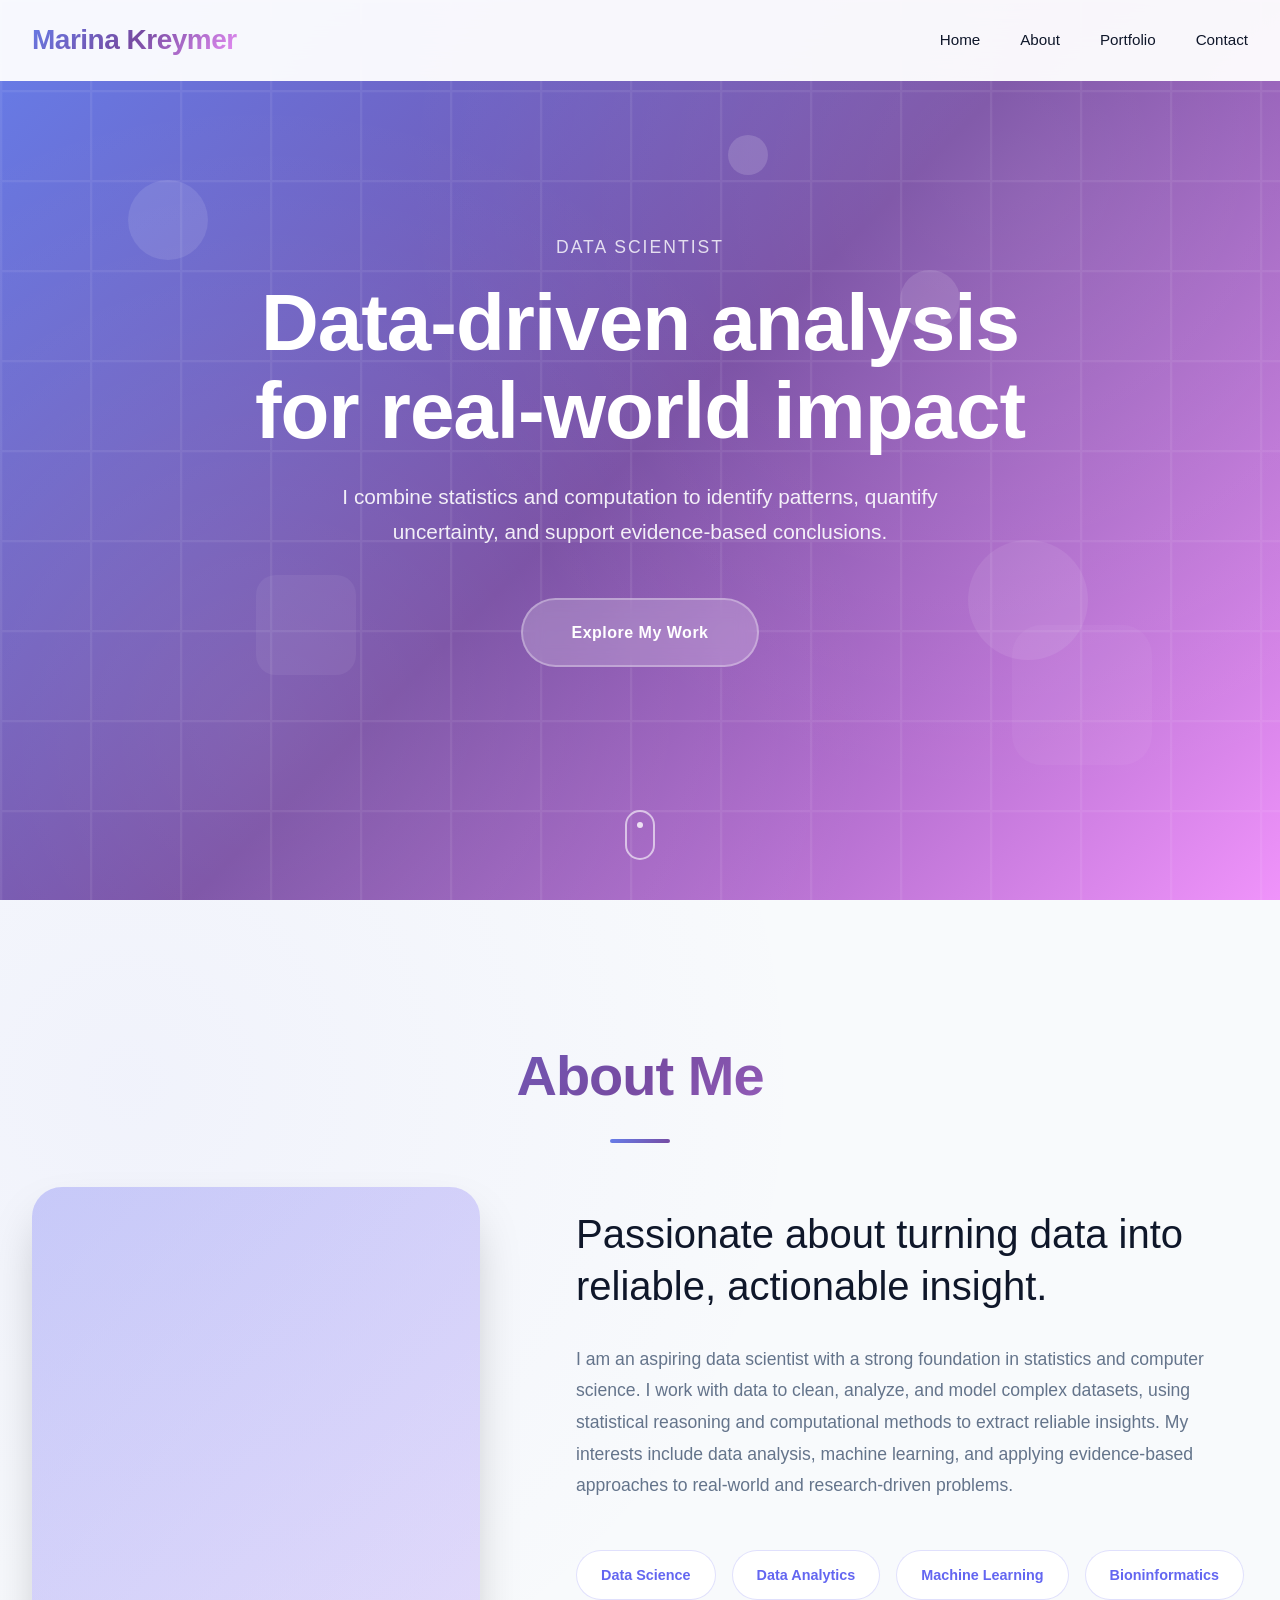
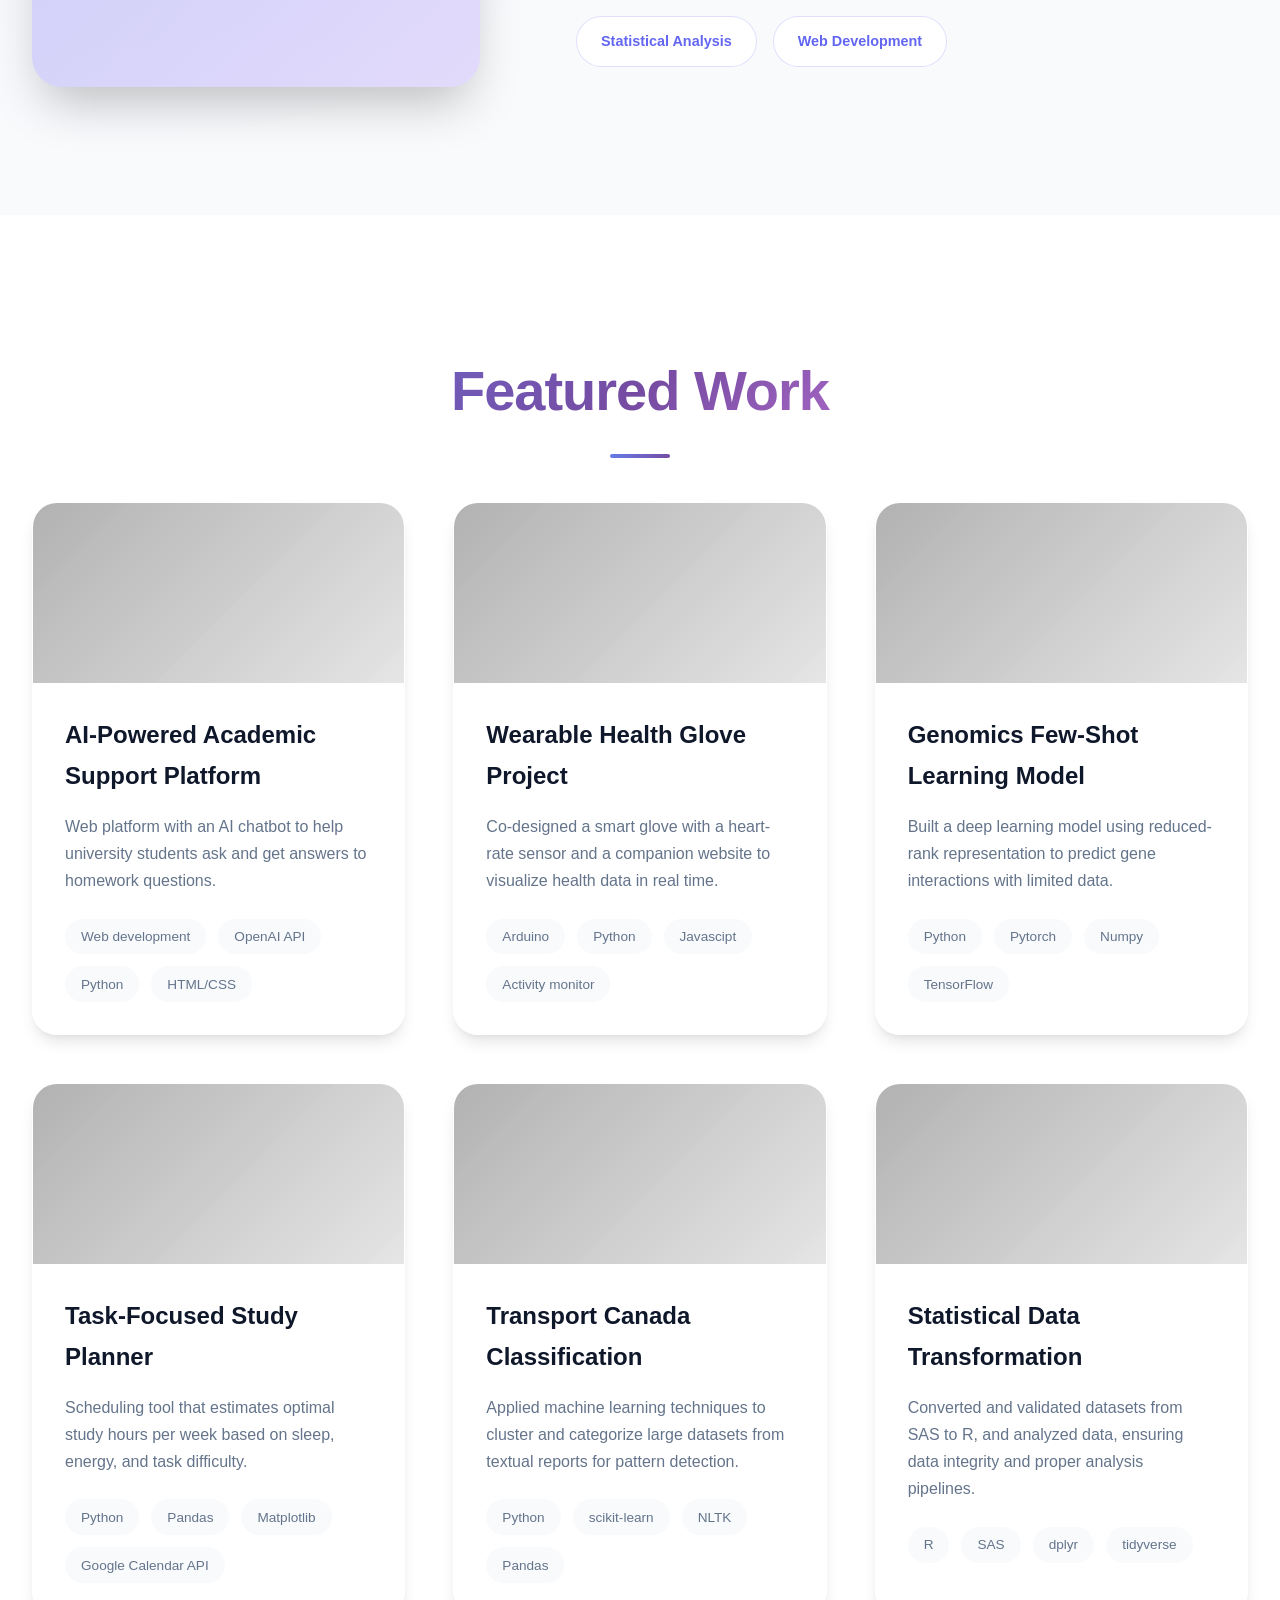
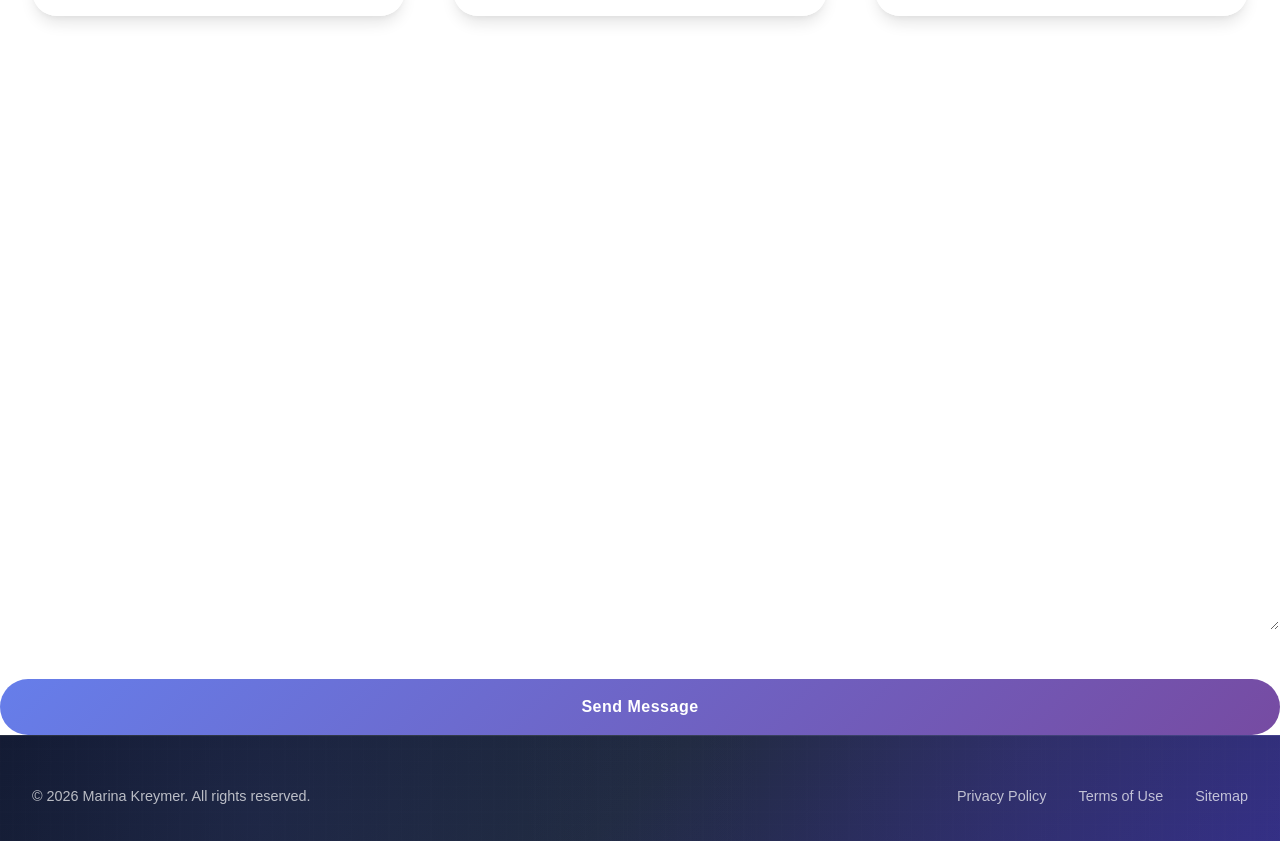
==== commit 9330c22a: "Change to make contact form submittable to my email" ====
--- a/index.html
+++ b/index.html
@@ -168,44 +168,36 @@
     </section>
 
     <!-- Contact Section -->
-    <section id="contact" class="contact">
-        <div class="contact-floating-shapes">
-            <div class="contact-shape contact-shape-1"></div>
-            <div class="contact-shape contact-shape-2"></div>
-            <div class="contact-shape contact-shape-3"></div>
-            <div class="contact-shape contact-shape-4"></div>
-            <div class="contact-shape contact-shape-5"></div>
-            <div class="contact-shape contact-shape-6"></div>
-        </div>
-        <div class="container">
-            <div class="contact-content">
-                <h2 class="section-title fade-in">Let's Work Together</h2>
-                <p class="fade-in">Ready to bring your vision to life? Let's discuss how we can create something amazing together. I'm always excited to take on new challenges and collaborate on innovative projects.</p>
-                <form class="contact-form fade-in">
-                    <div class="form-row">
-                        <div class="form-group">
-                            <label for="name">Name</label>
-                            <input type="text" id="name" name="name" placeholder="Your full name" required>
-                        </div>
-                        <div class="form-group">
-                            <label for="email">Email</label>
-                            <input type="email" id="email" name="email" placeholder="your.email@example.com" required>
-                        </div>
-                    </div>
-                    <div class="form-group">
-                        <label for="subject">Subject</label>
-                        <input type="text" id="subject" name="subject" placeholder="What's this about?" required>
-                    </div>
-                    <div class="form-group">
-                        <label for="message">Message</label>
-                        <textarea id="message" name="message" rows="6" placeholder="Tell me about your project..." required></textarea>
-                    </div>
-                    <button type="submit" class="submit-btn">Send Message</button>
-                </form>
-            </div>
-        </div>
-    </section>
-
+    <form class="contact-form fade-in" action="https://formspree.io/f/mpqyaygv" method="POST">
+
+    <input type="hidden" name="_subject" value="New Portfolio Contact Message">
+
+    <div class="form-row">
+        <div class="form-group">
+            <label for="name">Name</label>
+            <input type="text" id="name" name="name" placeholder="Your full name" required>
+        </div>
+
+        <div class="form-group">
+            <label for="email">Email</label>
+            <input type="email" id="email" name="email" placeholder="your.email@example.com" required>
+        </div>
+    </div>
+
+    <div class="form-group">
+        <label for="subject">Subject</label>
+        <input type="text" id="subject" name="subject" placeholder="What's this about?" required>
+    </div>
+
+    <div class="form-group">
+        <label for="message">Message</label>
+        <textarea id="message" name="message" rows="6" placeholder="Tell me about your project..." required></textarea>
+    </div>
+
+    <button type="submit" class="submit-btn">Send Message</button>
+
+</form>
+     
     <!-- Footer -->
     <footer class="footer">
         <div class="container">
@@ -227,3 +219,4 @@
 </body>
 
 </html>
+
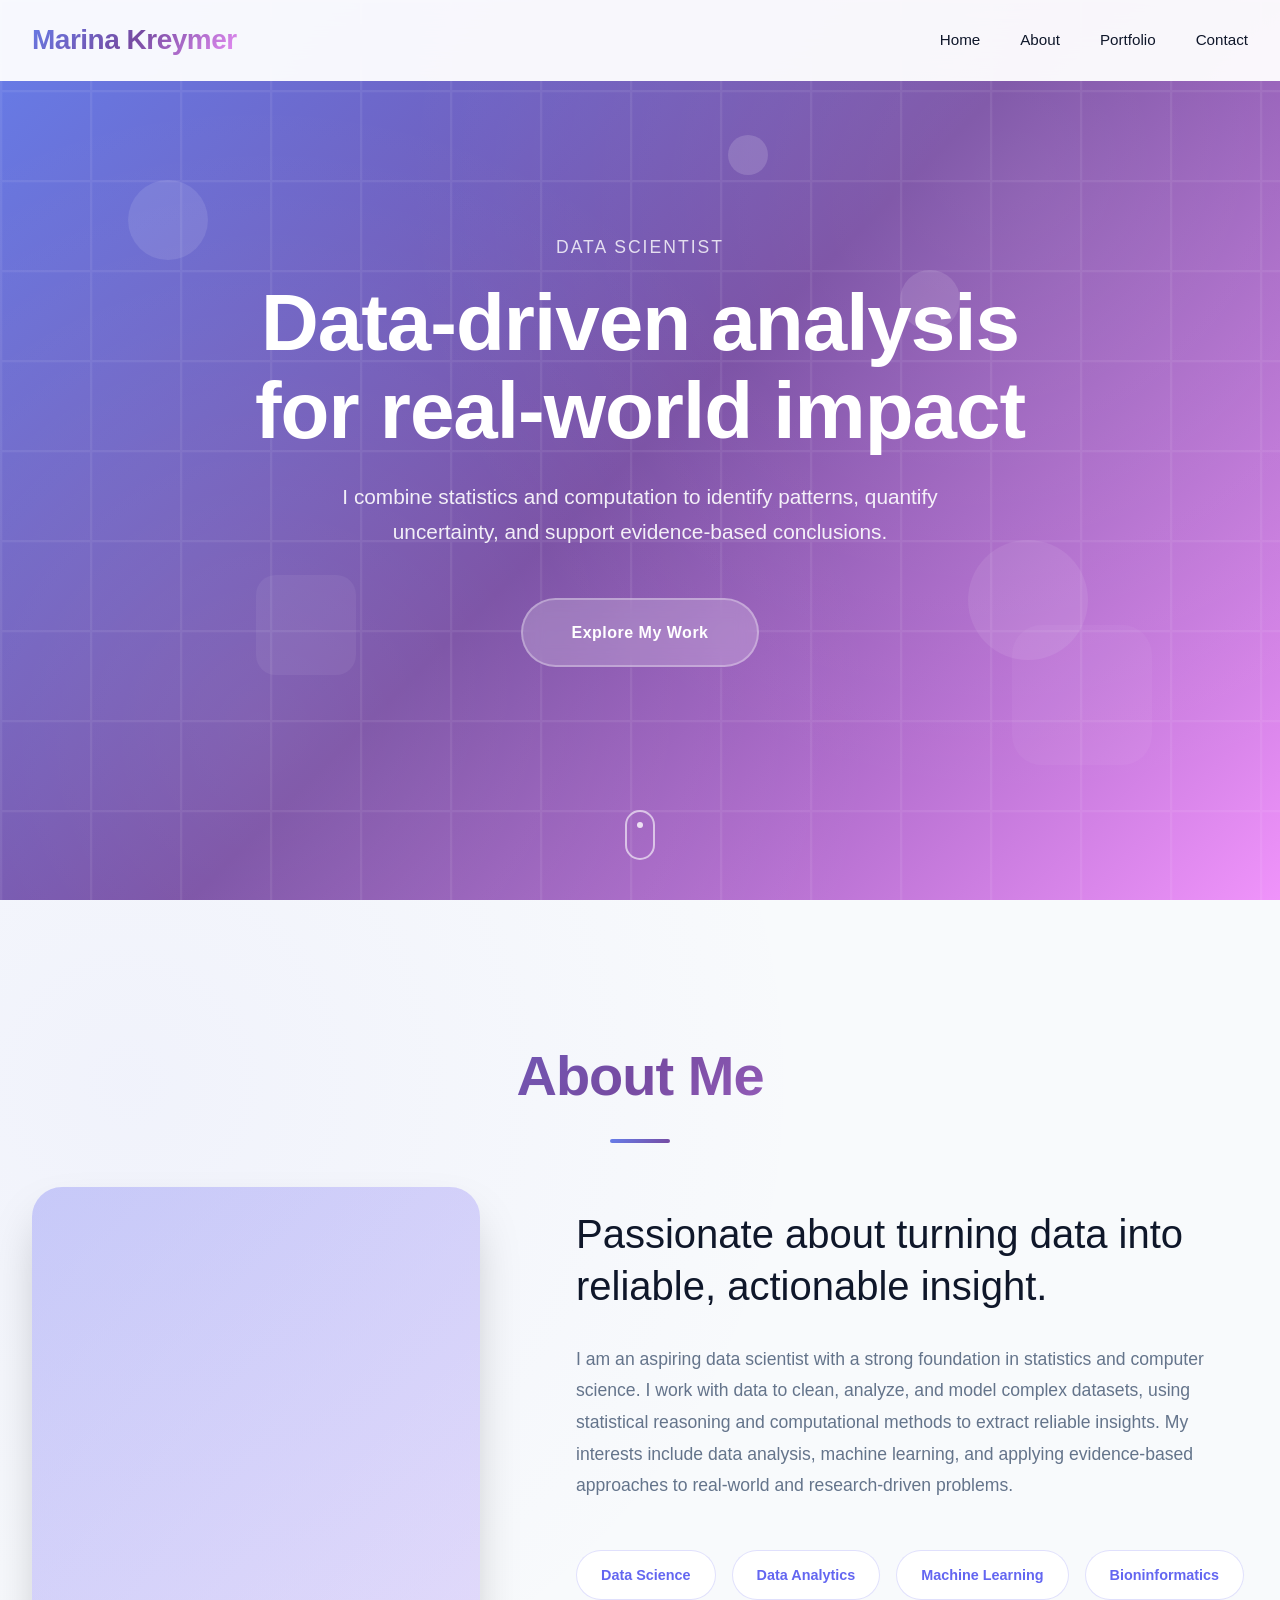
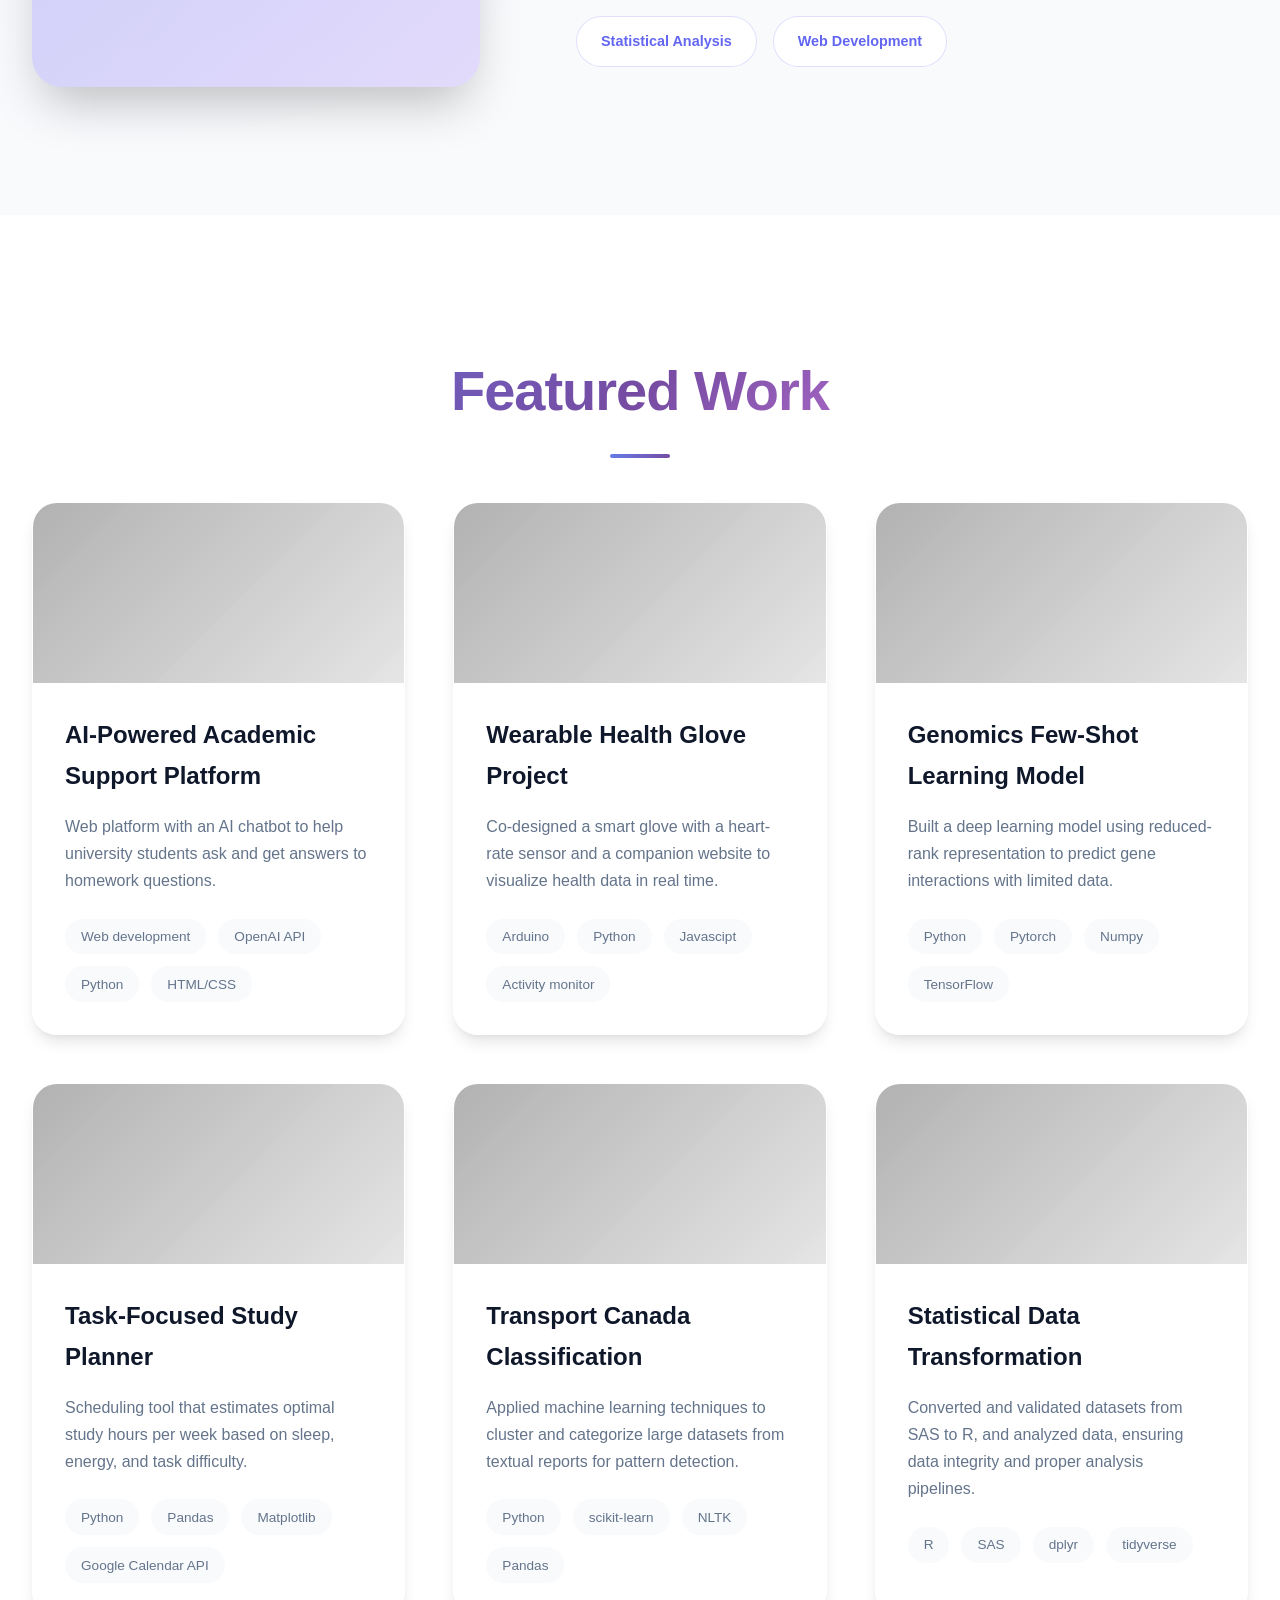
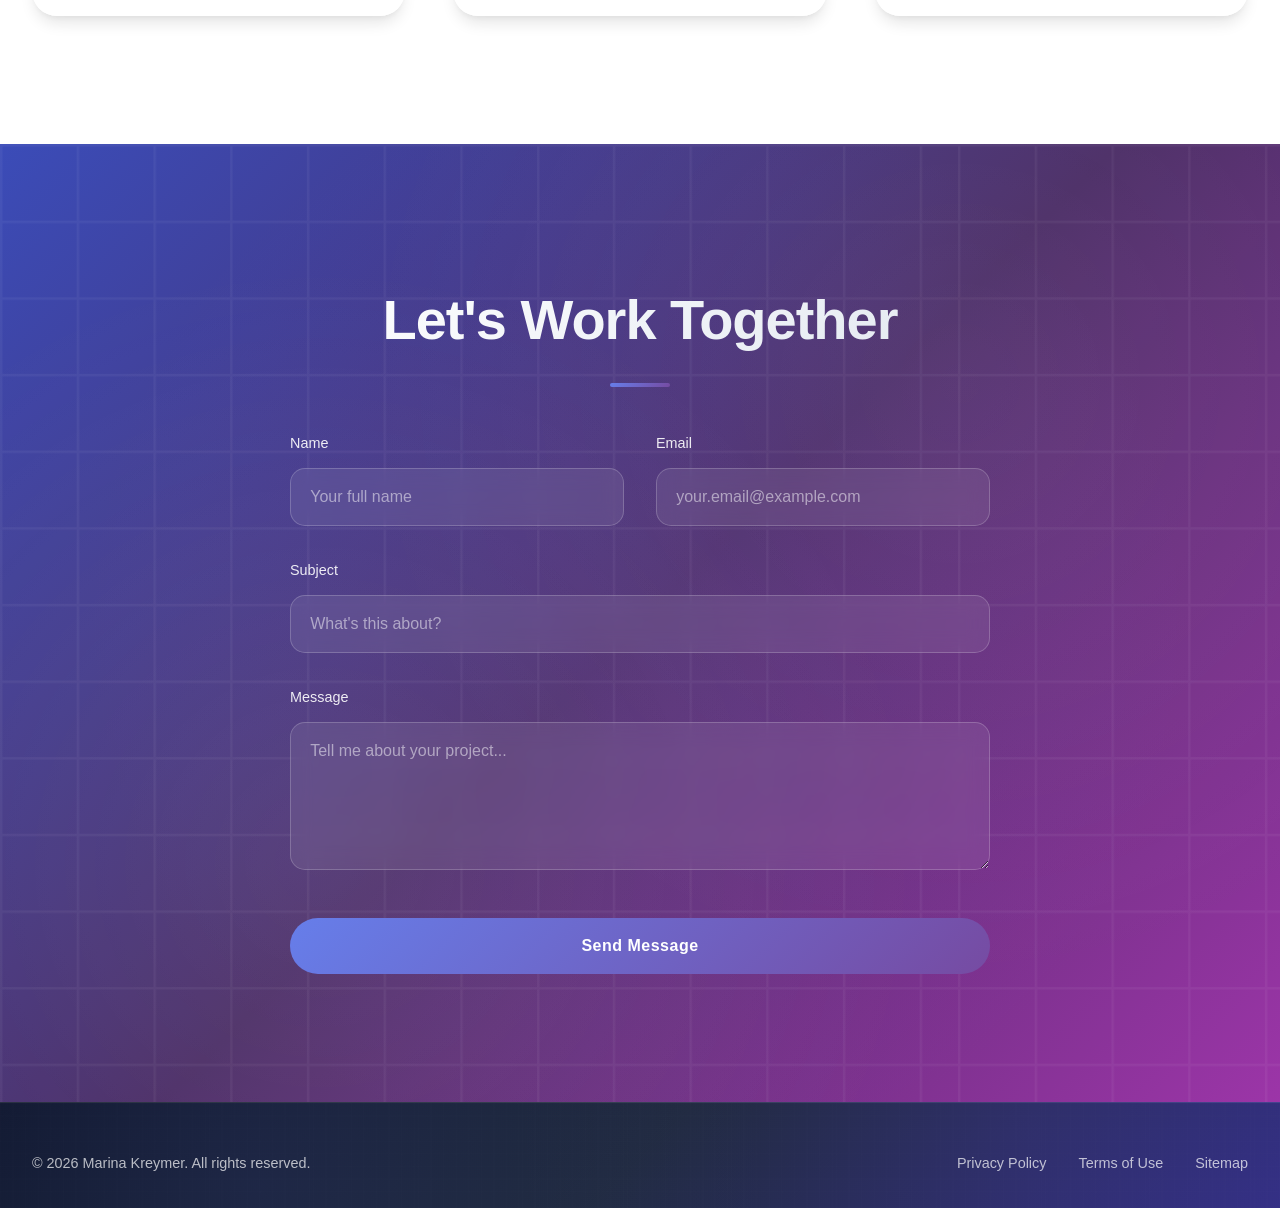
==== commit 278ff5b2: "Fix HTML formatting and structure" ====
--- a/index.html
+++ b/index.html
@@ -167,36 +167,51 @@
         </div>
     </section>
 
-    <!-- Contact Section -->
-    <form class="contact-form fade-in" action="https://formspree.io/f/mpqyaygv" method="POST">
-
-    <input type="hidden" name="_subject" value="New Portfolio Contact Message">
-
-    <div class="form-row">
-        <div class="form-group">
-            <label for="name">Name</label>
-            <input type="text" id="name" name="name" placeholder="Your full name" required>
-        </div>
-
-        <div class="form-group">
-            <label for="email">Email</label>
-            <input type="email" id="email" name="email" placeholder="your.email@example.com" required>
+   <!-- Contact Section -->
+<section id="contact" class="contact">
+
+    <div class="container">
+        <div class="contact-content">
+
+            <h2 class="section-title fade-in">Let's Work Together</h2>
+
+            <form class="contact-form fade-in"
+                  action="https://formspree.io/f/mpqyaygv"
+                  method="POST">
+
+                <input type="hidden" name="_subject" value="New Portfolio Contact Message">
+
+                <div class="form-row">
+                    <div class="form-group">
+                        <label for="name">Name</label>
+                        <input type="text" id="name" name="name" placeholder="Your full name" required>
+                    </div>
+
+                    <div class="form-group">
+                        <label for="email">Email</label>
+                        <input type="email" id="email" name="email" placeholder="your.email@example.com" required>
+                    </div>
+                </div>
+
+                <div class="form-group">
+                    <label for="subject">Subject</label>
+                    <input type="text" id="subject" name="subject" placeholder="What's this about?" required>
+                </div>
+
+                <div class="form-group">
+                    <label for="message">Message</label>
+                    <textarea id="message" name="message" rows="6"
+                              placeholder="Tell me about your project..." required></textarea>
+                </div>
+
+                <button type="submit" class="submit-btn">Send Message</button>
+
+            </form>
+
         </div>
     </div>
 
-    <div class="form-group">
-        <label for="subject">Subject</label>
-        <input type="text" id="subject" name="subject" placeholder="What's this about?" required>
-    </div>
-
-    <div class="form-group">
-        <label for="message">Message</label>
-        <textarea id="message" name="message" rows="6" placeholder="Tell me about your project..." required></textarea>
-    </div>
-
-    <button type="submit" class="submit-btn">Send Message</button>
-
-</form>
+</section>
      
     <!-- Footer -->
     <footer class="footer">
@@ -220,3 +235,4 @@
 
 </html>
 
+
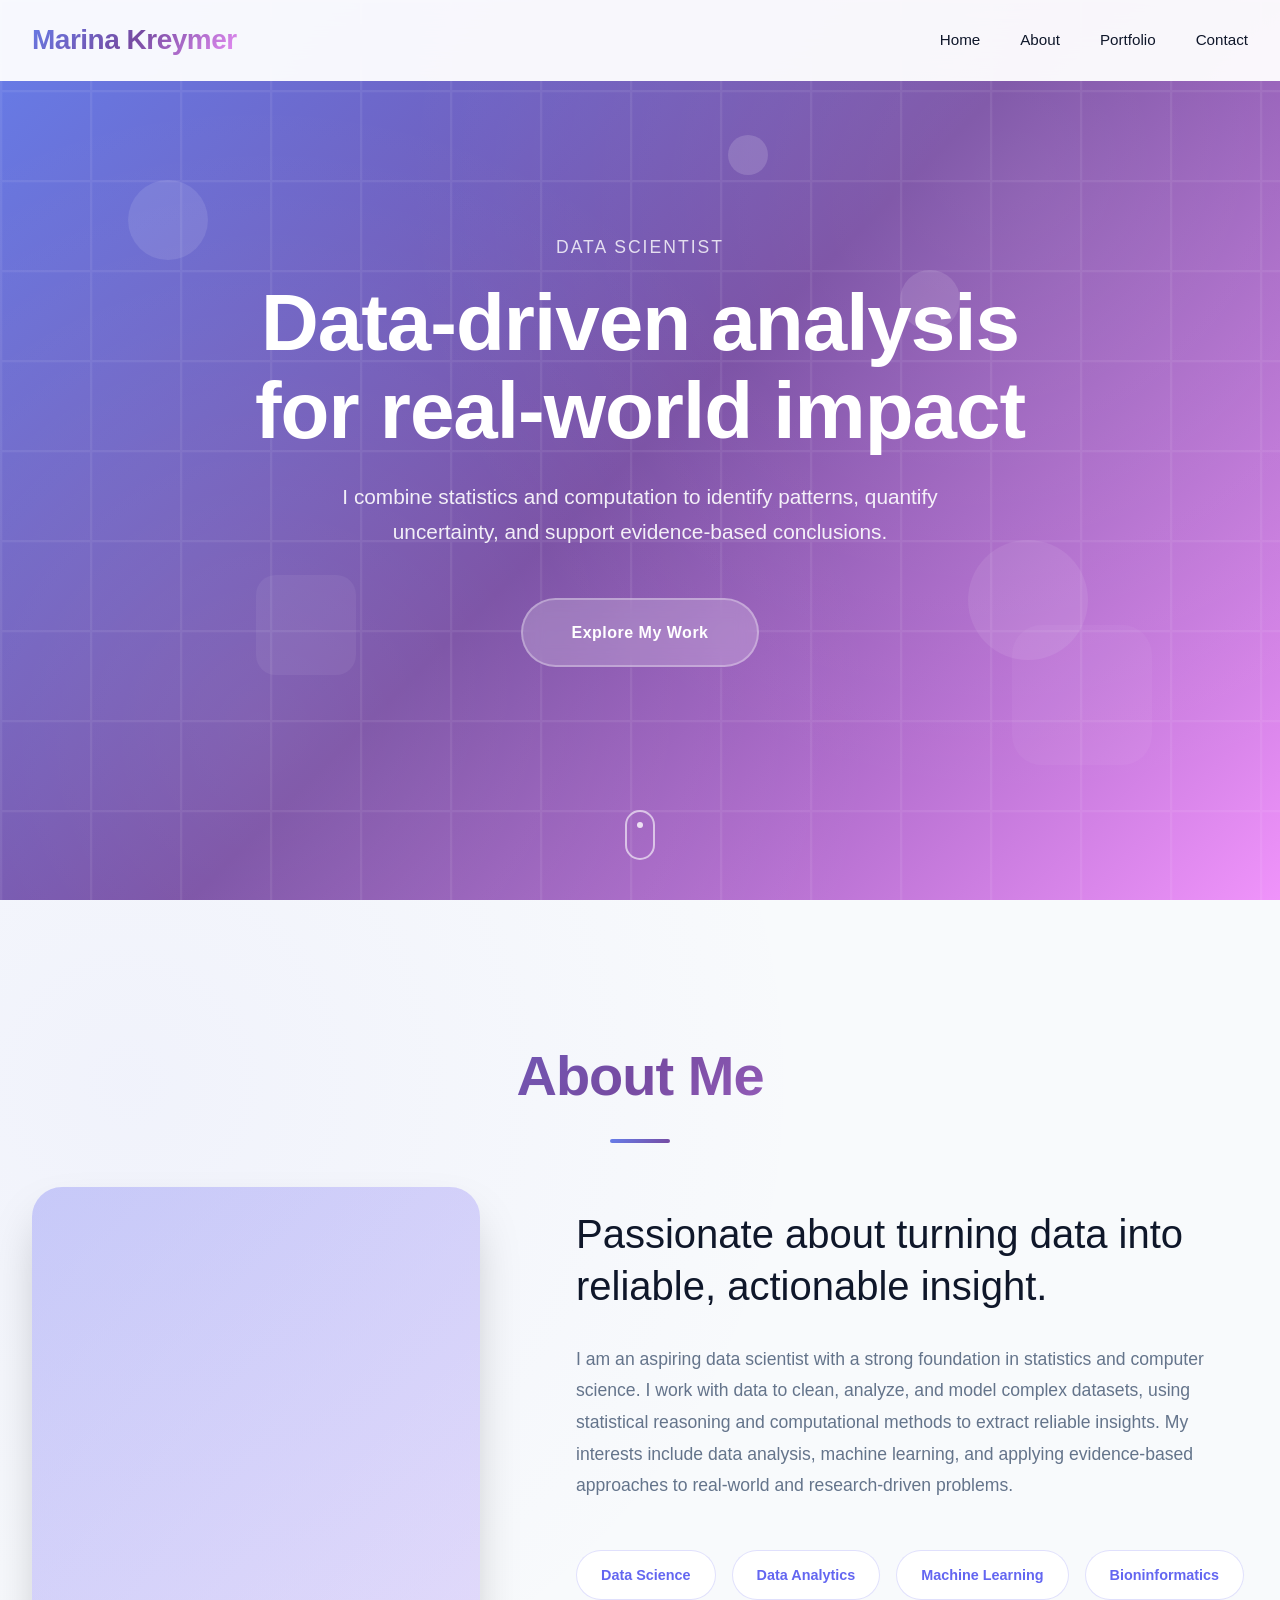
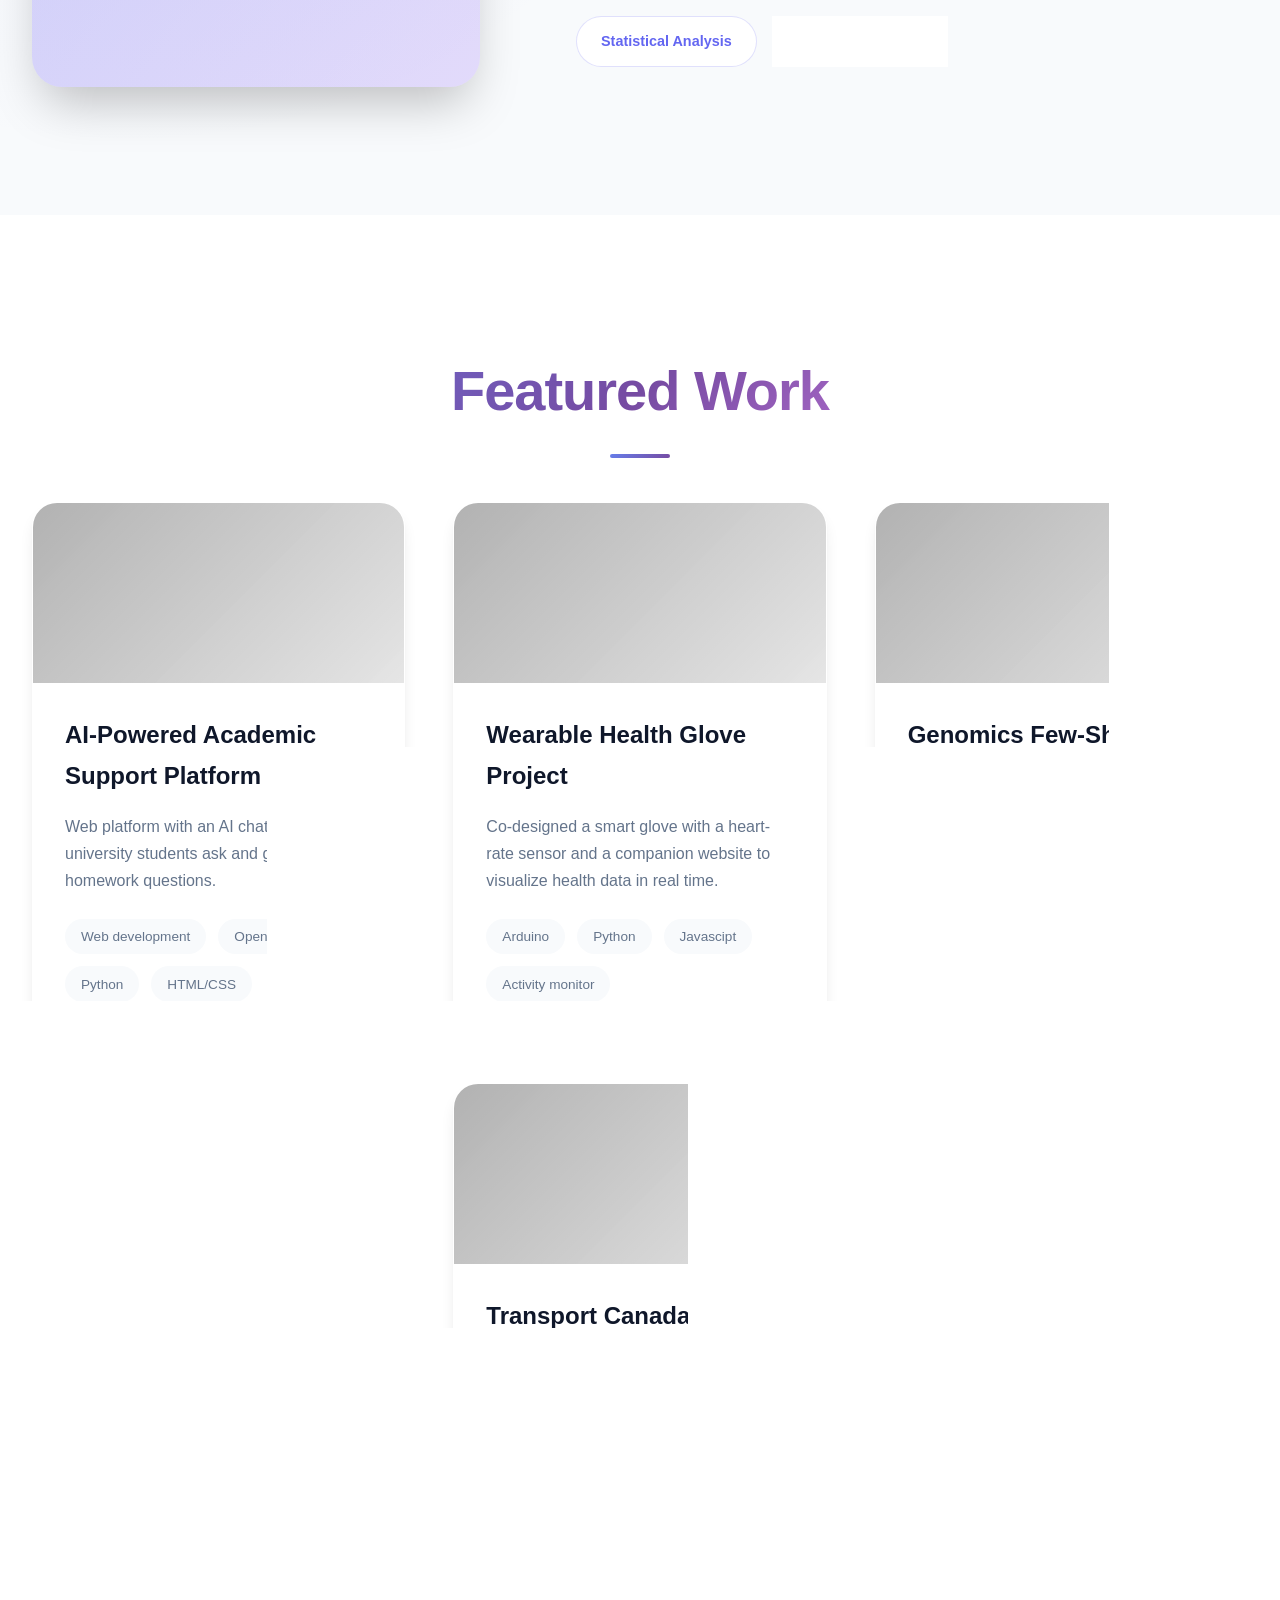
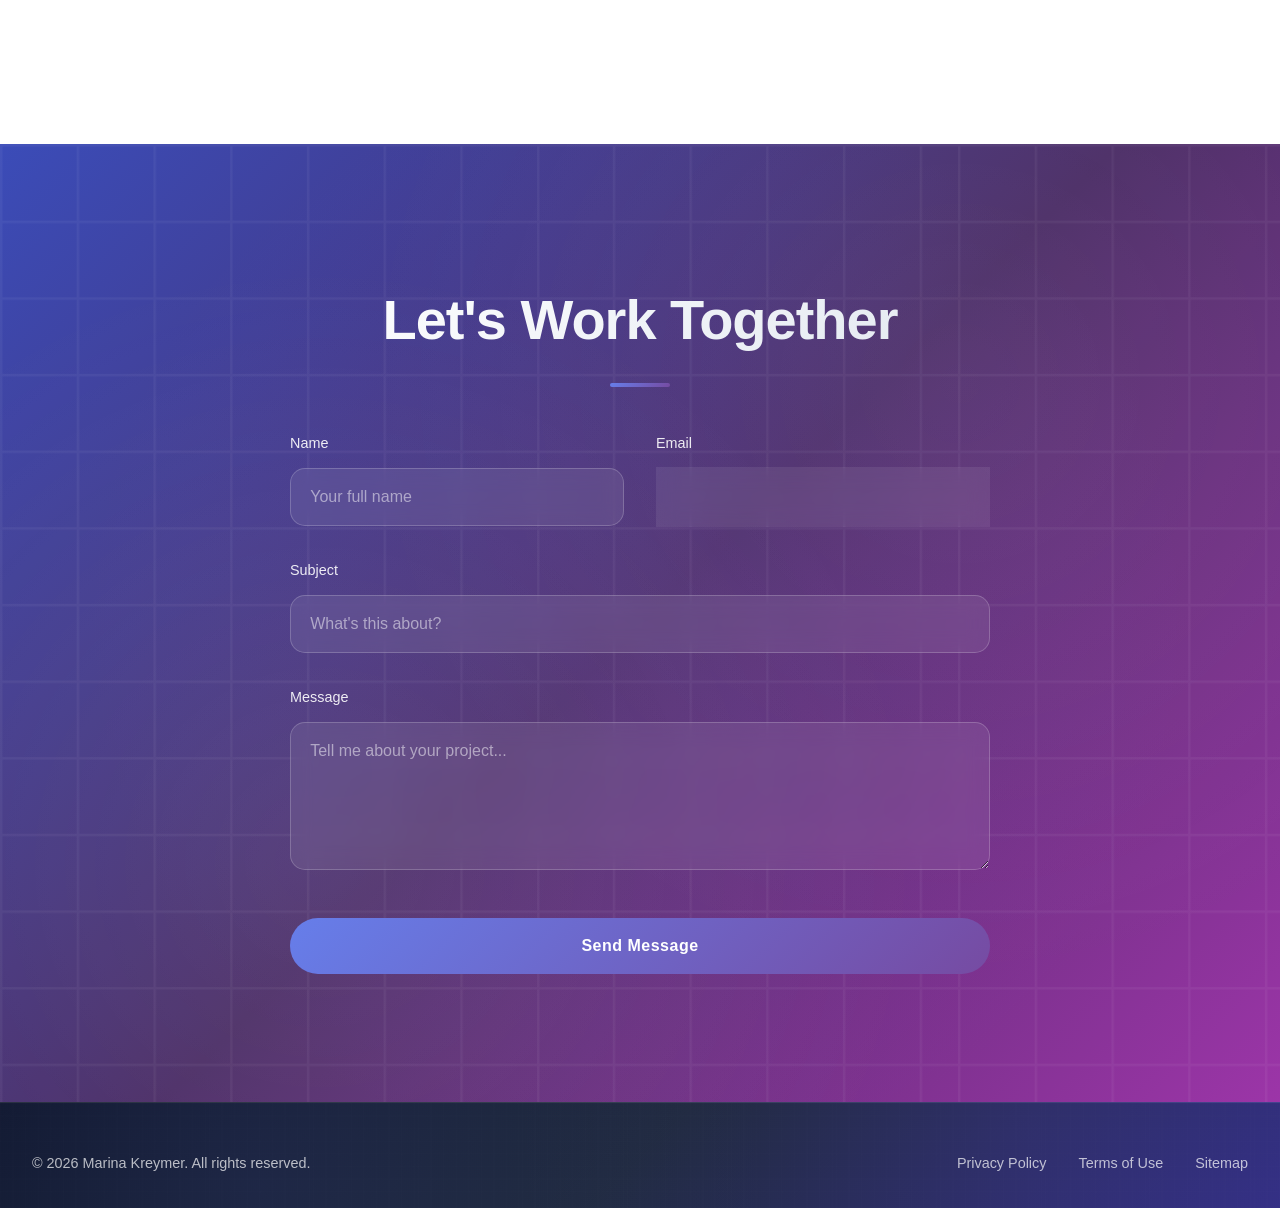
==== commit 12c1da06: "Fix HTML formatting and structure" ====
--- a/index.html
+++ b/index.html
@@ -176,8 +176,7 @@
             <h2 class="section-title fade-in">Let's Work Together</h2>
 
             <form class="contact-form fade-in"
-                  action="https://formspree.io/f/mpqyaygv"
-                  method="POST">
+                  action="https://formspree.io/f/mpqyaygv" method="POST">
 
                 <input type="hidden" name="_subject" value="New Portfolio Contact Message">
 
@@ -236,3 +235,4 @@
 </html>
 
 
+
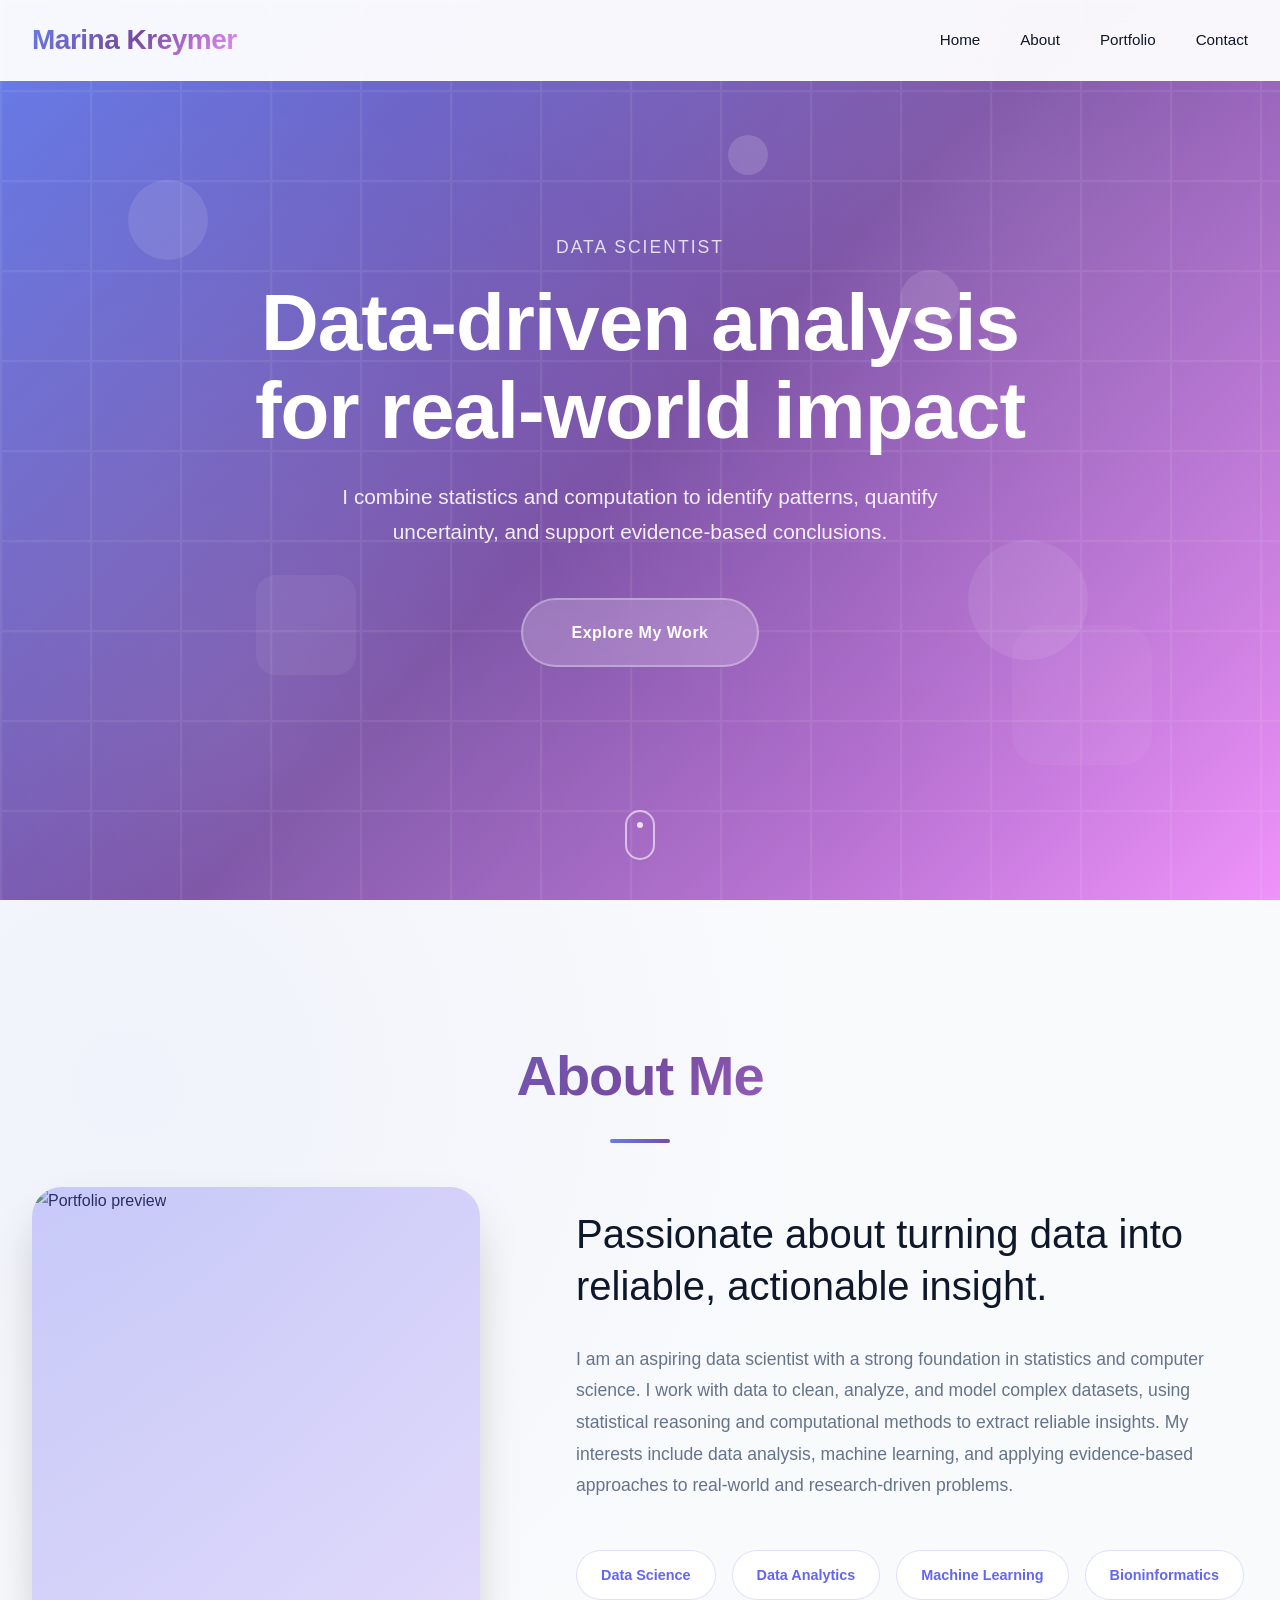
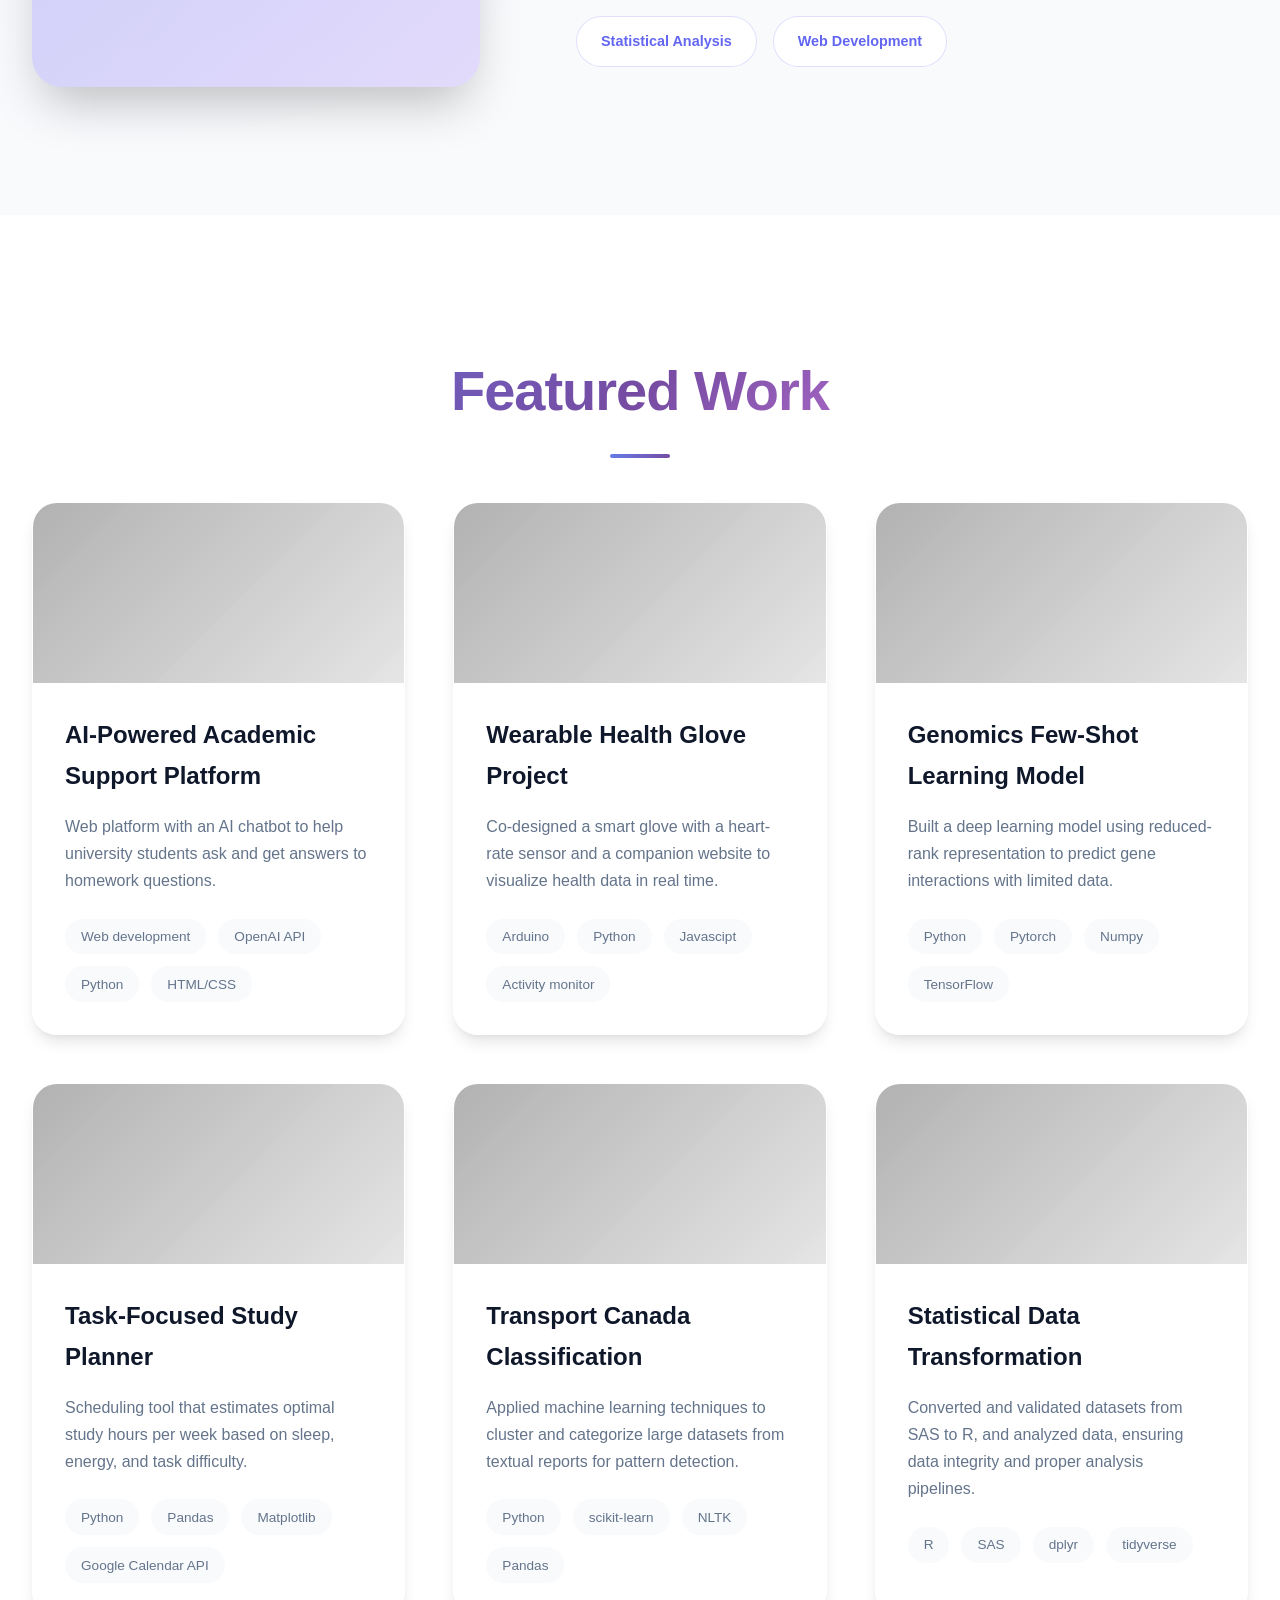
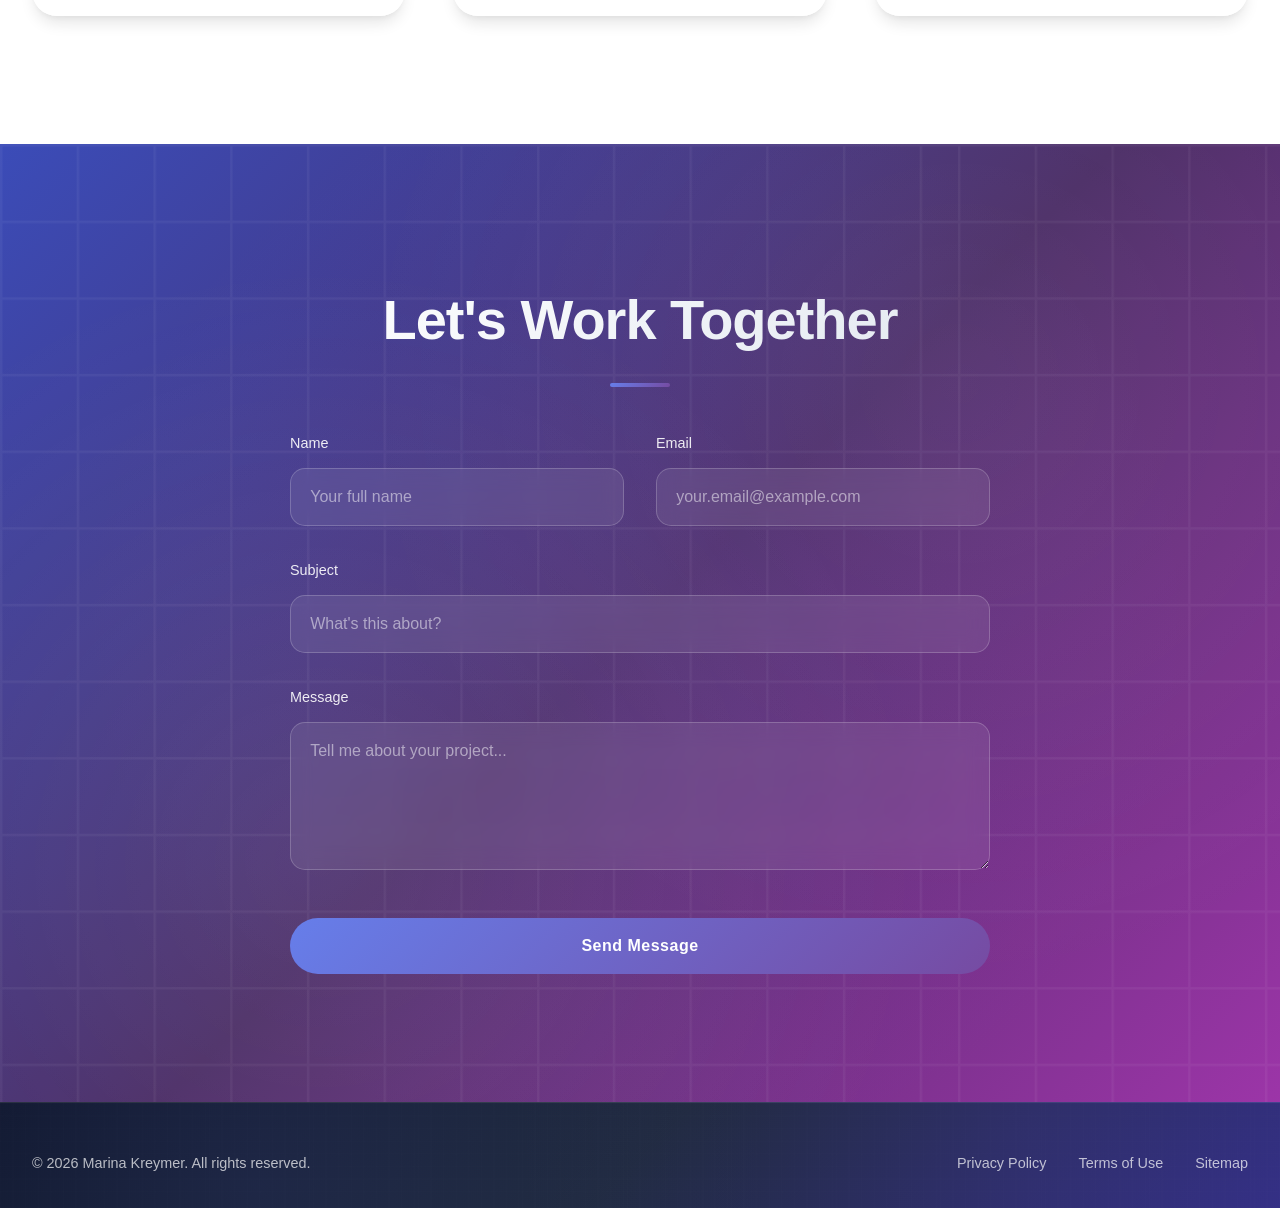
==== commit 67e166da: "Image addition" ====
--- a/index.html
+++ b/index.html
@@ -60,7 +60,9 @@
         <div class="container">
             <h2 class="section-title fade-in">About Me</h2>
             <div class="about-content">
-                <div class="about-image slide-in-left"></div>
+                <div class="about-image slide-in-left">
+            <img src="images/Main site page.png" alt="Portfolio preview">
+                </div>
                 <div class="about-text slide-in-right">
                     <h3>Passionate about turning data into reliable, actionable insight.</h3>
                     <p>I am an aspiring data scientist with a strong foundation in statistics and computer science. 
@@ -236,3 +238,4 @@
 
 
 
+
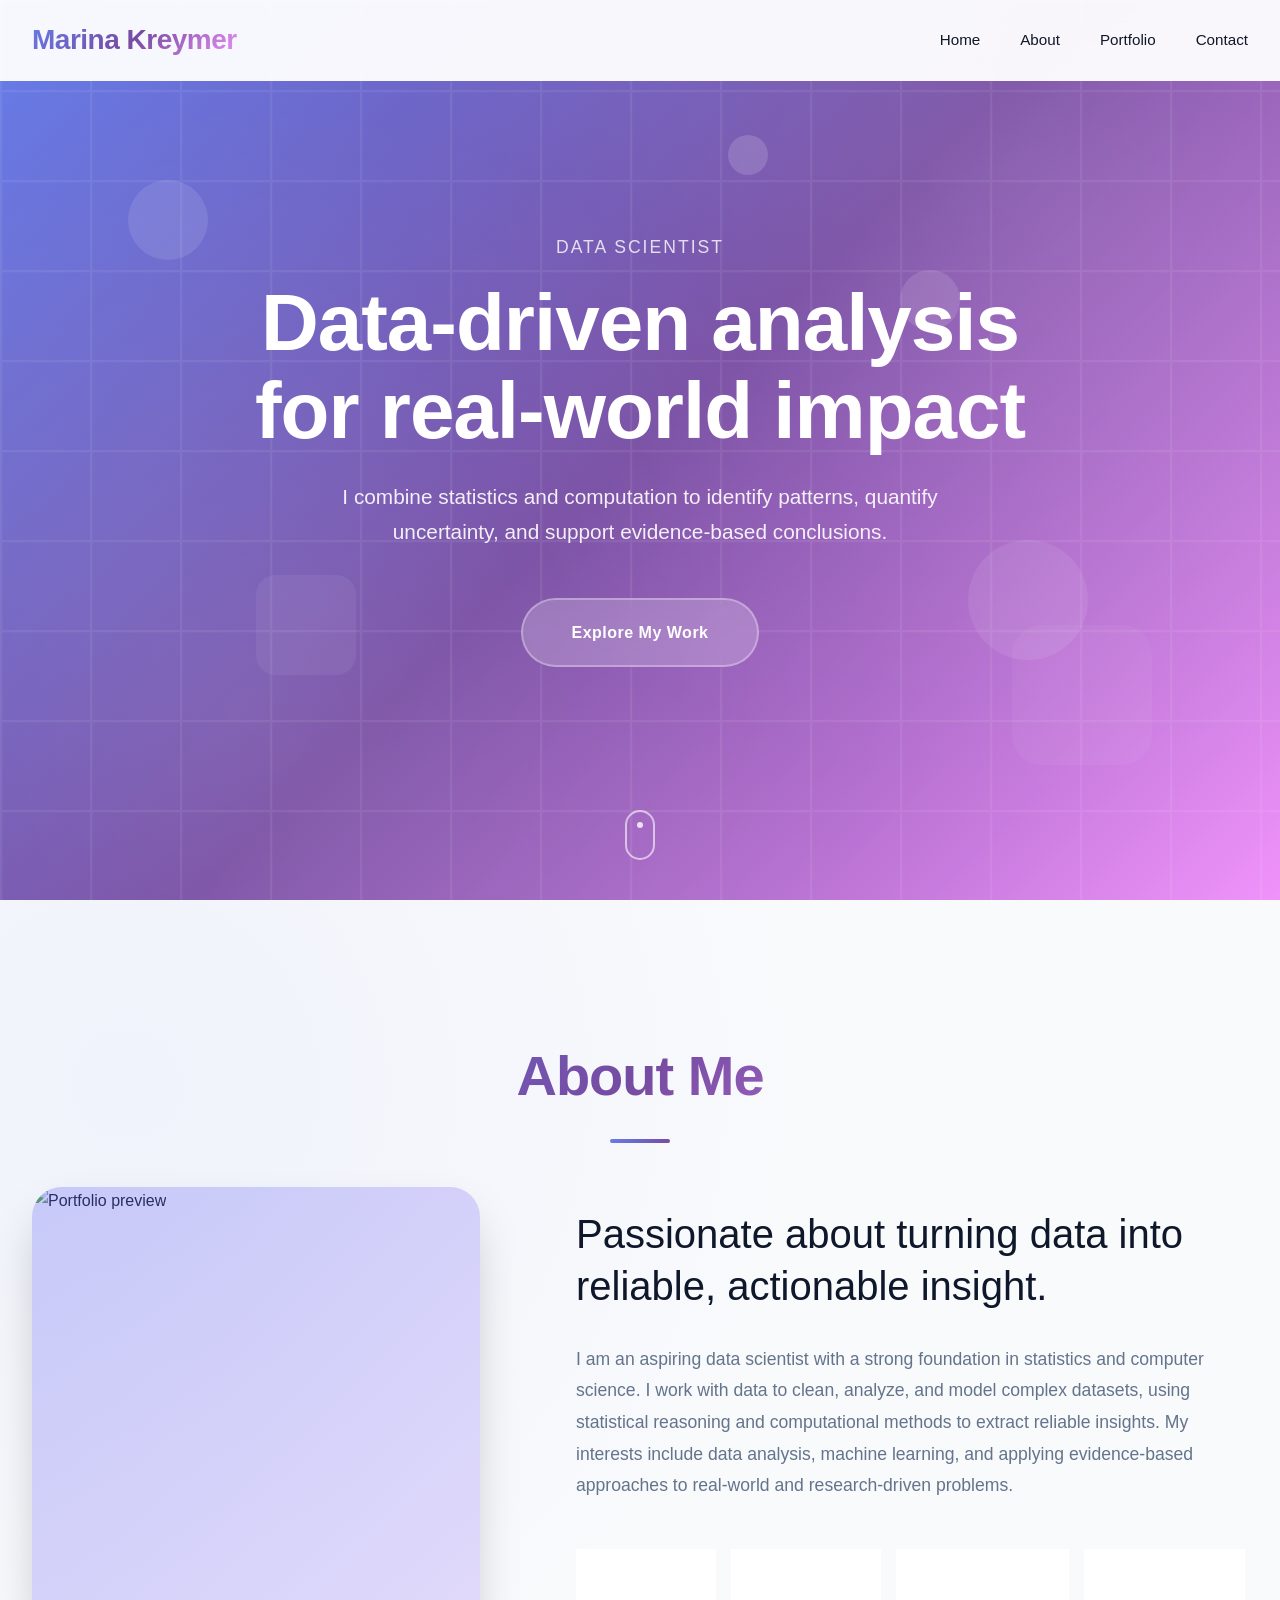
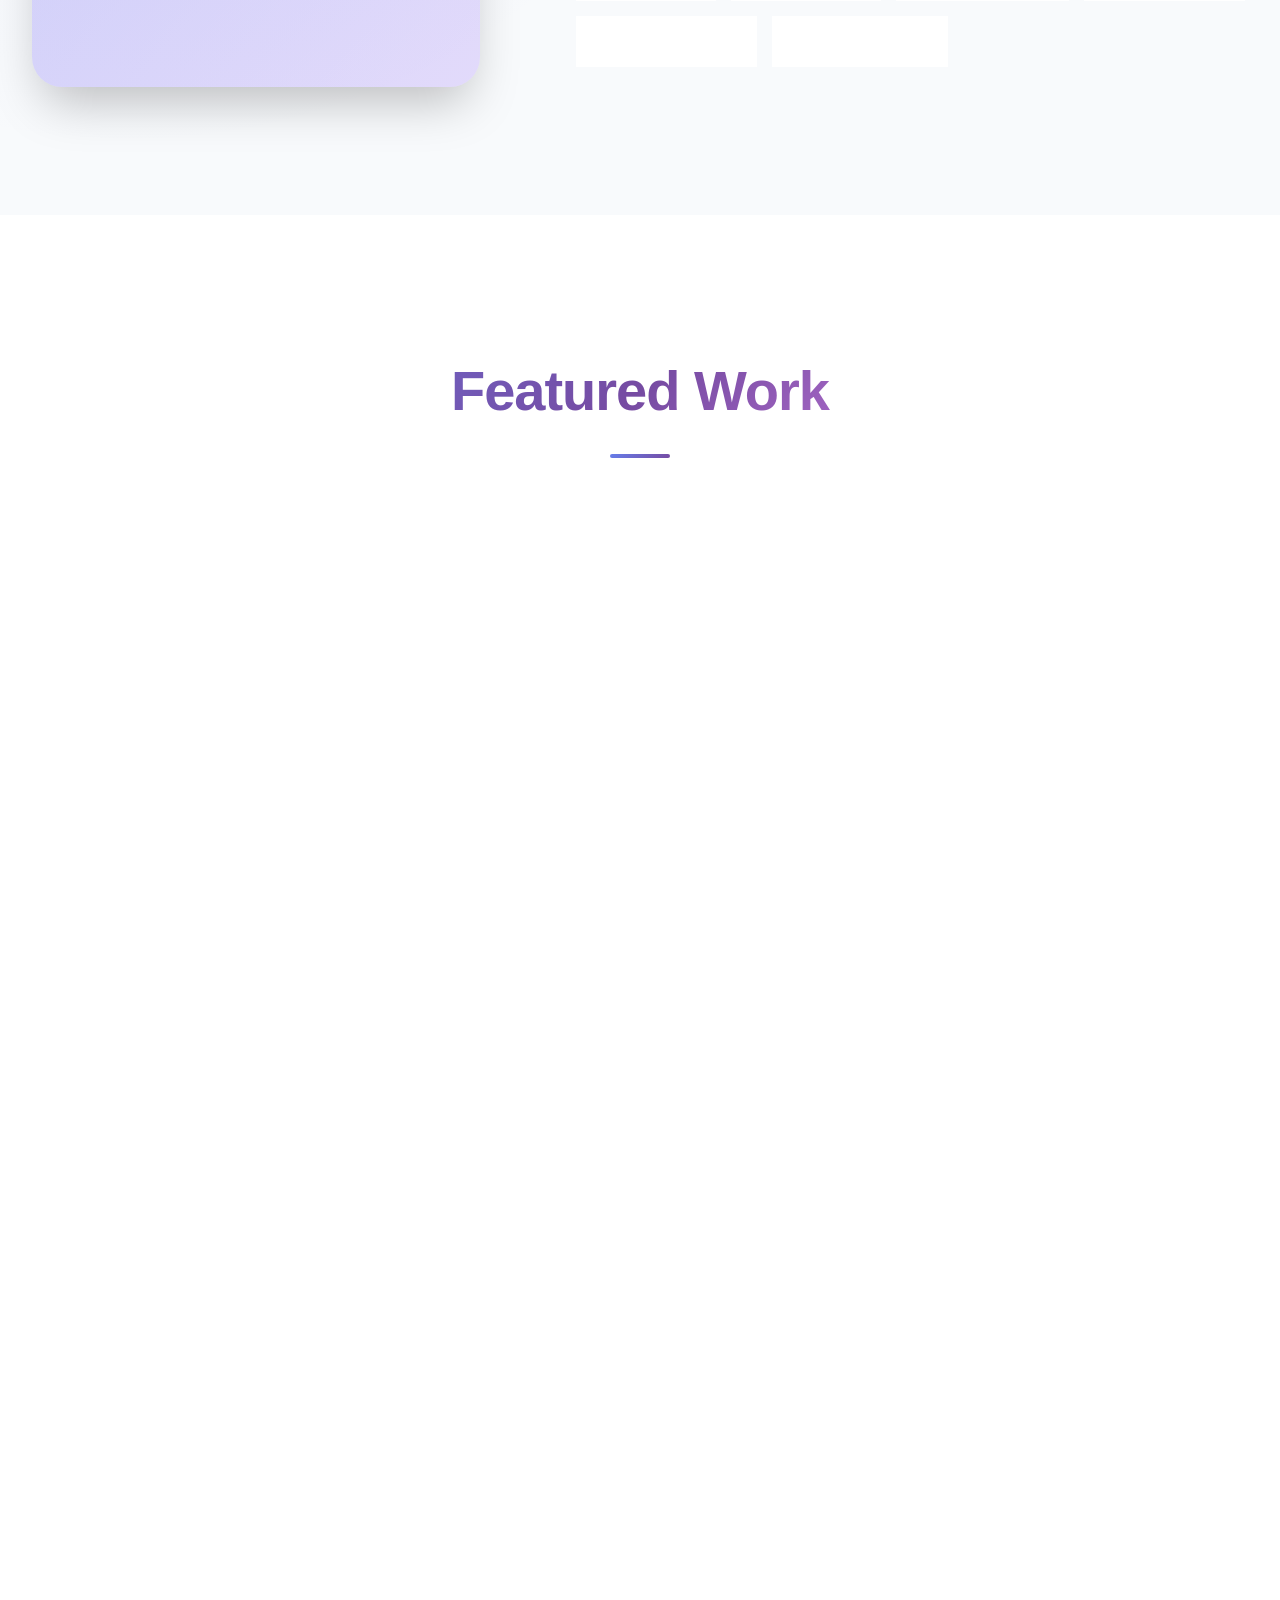
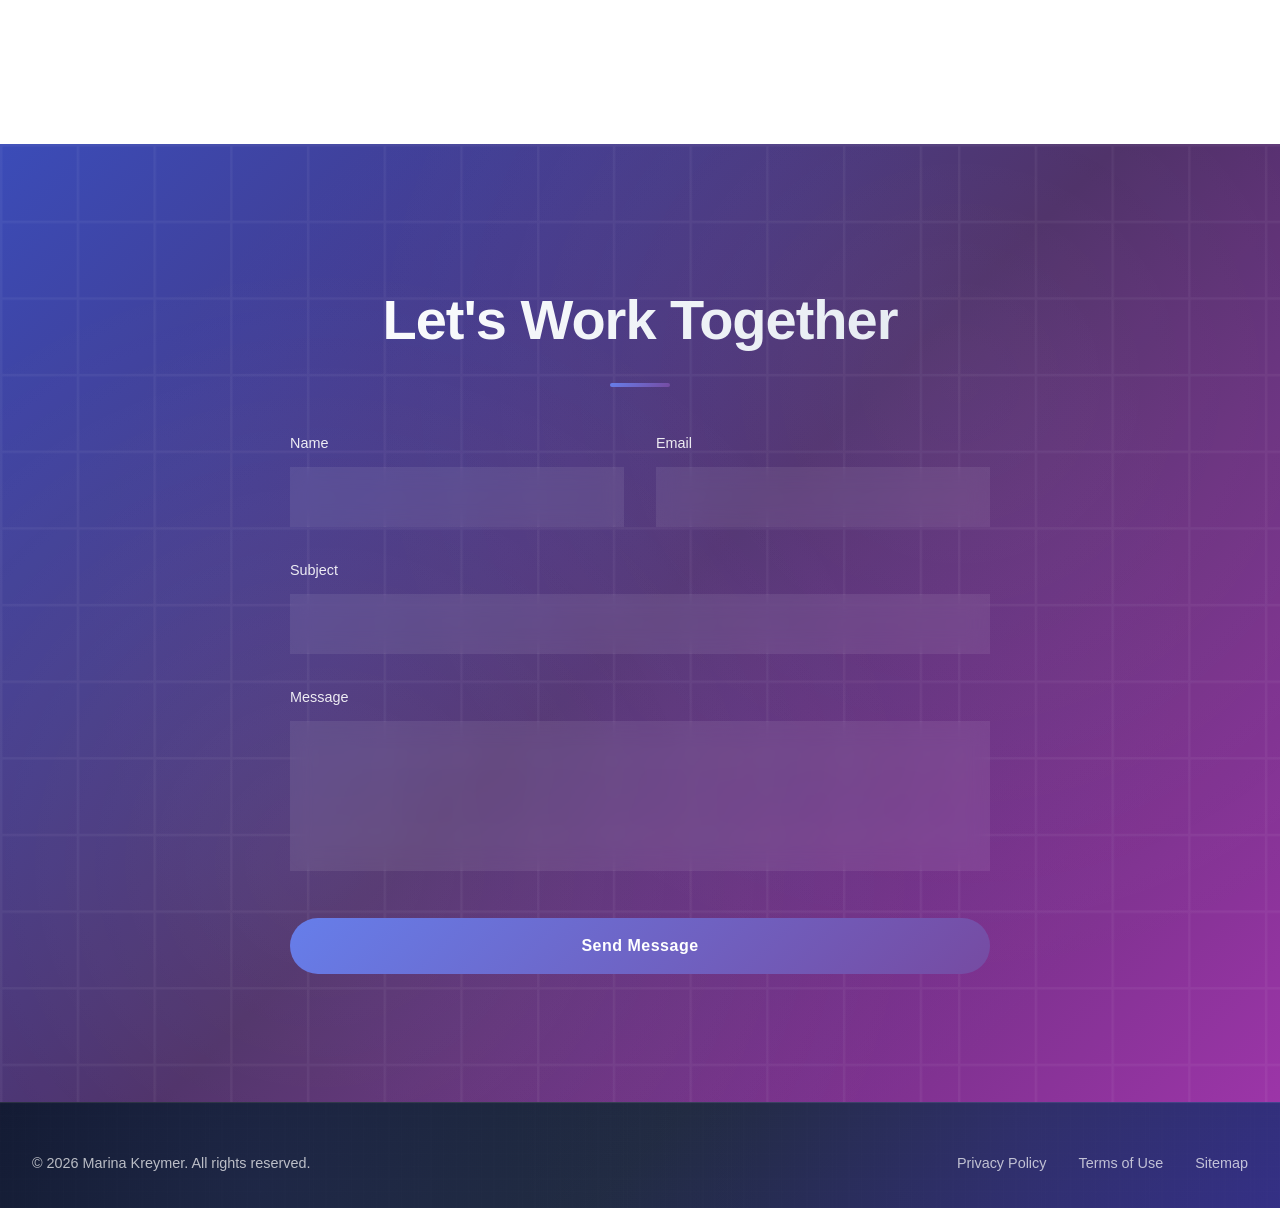
==== commit 8c9a2702: "Fix image link" ====
--- a/index.html
+++ b/index.html
@@ -61,7 +61,7 @@
             <h2 class="section-title fade-in">About Me</h2>
             <div class="about-content">
                 <div class="about-image slide-in-left">
-            <img src="images/Main site page.png" alt="Portfolio preview">
+            <img src="main-site-page.png" alt="Portfolio preview">
                 </div>
                 <div class="about-text slide-in-right">
                     <h3>Passionate about turning data into reliable, actionable insight.</h3>
@@ -239,3 +239,5 @@
 
 
 
+
+
